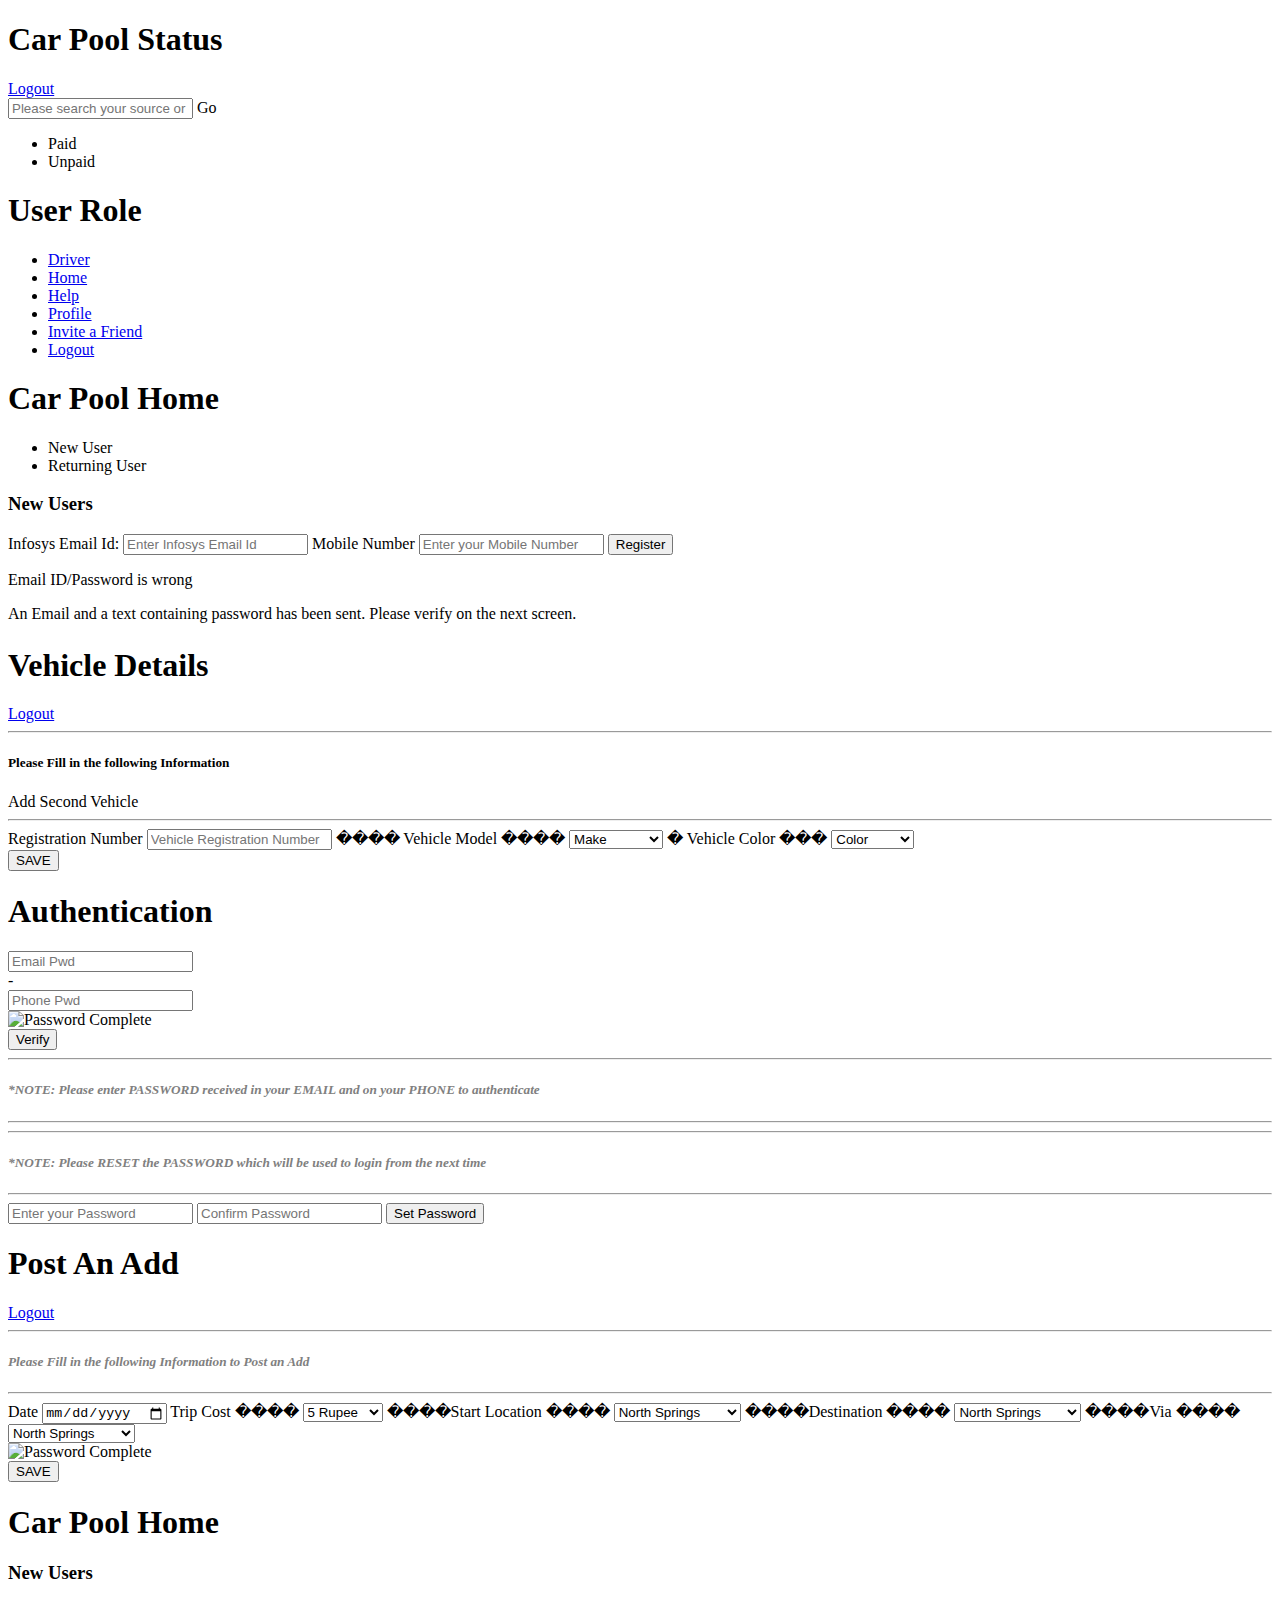
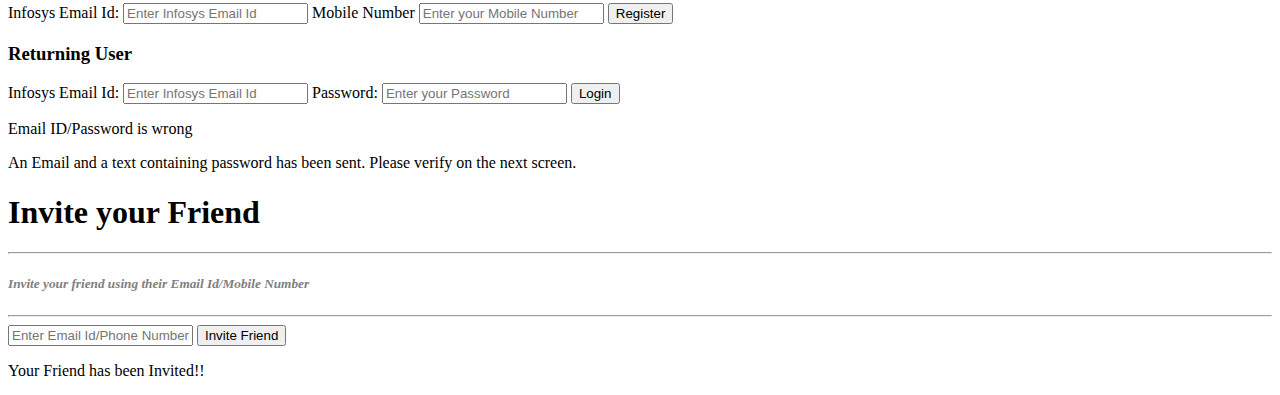
==== CarPool/WebContent/Index.html @ eadbebe2 "Re commit from ashwani" ====
<!DOCTYPE html >
<html lang="en">
	
	<head>
		<title>Car Pool</title>
		
		<link rel="shortcut icon" href="./images/images.ico" type="image/ico" />
		
		<meta name="viewport" content="width=device-width, initial-scale=1">
		 
		<link rel="stylesheet" type="text/css" href="libraries/smoothness/jquery-ui.css" />
		<link rel="stylesheet" href="libraries/jquery.mobile-1.3.2.css" />
		<link rel="stylesheet" href="css/home.css">
		<link rel="stylesheet" href="css/vehicleRegistration.css">
		<link rel="stylesheet" href="css/common.css">
		
		<script type="text/javascript" src="libraries/jquery-1.10.2.js"></script>
		<script type="text/javascript" src="libraries/jquery-ui.js"></script>
		<script type="text/javascript" src="libraries/jquery.mobile-1.3.2.js"></script>
		<script type="text/javascript" src="libraries/jquery.blockUI.js"></script>
		<script type="text/javascript" src="js/home.js"></script>
		<script type="text/javascript" src="js/authentication.js"></script>
		<script type="text/javascript" src="js/register.js"></script>
		<script type="text/javascript" src="js/vehicleRegistration.js"></script>
	</head>

<body>

	<div data-role="page" id="home-page" data-theme="d" style="min-height: 245px;">
		
		<div class="loader"></div>
		
		<!-- header -->
		<div data-role="header" data-theme="b" class="ui-header ui-bar-b" role="banner">
			<a href="#left-panel" data-theme="d" data-icon="arrow-r" data-iconpos="notext" data-shadow="false" data-iconshadow="false"></a>
			<h1>Car Pool Status</h1>
			<a href="#home-page-register" data-icon="check">Logout</a>
		</div>
	
		<!-- content -->
		<div data-role="content" class="ui-content" role="main">
		
			<input type="text" name="name" id="basic" class="search-box" value="" data-mini="true" placeholder="Please search your source or designation"/>
			<a class="go-btn">Go</a>
			
			<div data-role="navbar" id="home-page-tap">
			<ul>
				<li><a class="ui-btn-active ui-state-persist" id="paid-tap">Paid</a></li>
				<li><a id="unpaid-tap">Unpaid</a></li>
			</ul>
			</div>
			
			<div class="parent-list">
			
			</div>
			
			
			
			
		</div>

		<!-- left panel -->	
		<div data-role="panel" id="left-panel" data-theme="b">
		
			<div data-role="header" data-theme="b" class="ui-header ui-bar-b" role="banner">
				<h1>User Role</h1>
			</div>
			
			<ul data-role="listview">
				<li><a href="#vehicle-details-page">Driver</a></li>
				<li><a href="#home-page">Home</a></li>
				<li><a href="#">Help</a></li>
				<li><a href="#">Profile</a></li>
				<li><a href="#invite-friend-page">Invite a Friend</a></li>
				<li><a href="#" class="logout">Logout</a></li>
			</ul>
		
		</div>
	
	</div>
	
	<div data-role="page" id="home-page-register" data-theme="d" style="min-height: 245px;">
		
		<!-- header -->
		<div data-role="header" data-theme="b" class="ui-header ui-bar-b" role="banner">
			<h1>Car Pool Home</h1>
		</div>
	
		<!-- content -->
		<div data-role="content" class="ui-content" role="main">
		
		
		<div data-role="navbar" id="home-page-tap">
			<ul>
				<li><a class="ui-btn-active ui-state-persist" id="new-user-tap">New User</a></li>
				<li><a id="old-user-tap">Returning User</a></li>
			</ul>
		</div>
		
		<div class="form-border new-user">
			<!-------- New Customer ---------->
			<h3>New Users</h3>
			<label for="email">Infosys Email Id:</label>
   			 <input type="text" name="name" id="email" value="" placeholder="Enter Infosys Email Id" />
   			<label for="mobileNumber">Mobile Number</label>
    		<input type="text" name="name" id="mobileNumber" value=""  placeholder="Enter your Mobile Number"/>
    		 <input value="Register" type="submit" id="register">
		</div>
			<!-- <div class="form-divider-line"></div> -->
			
			<!-------- Returning Customer ---------->
			<div class="form-border returning-user" style="display:none">
				<h3>Returning User</h3>
				<label for="email">Infosys Email Id:</label>
	   			<input type="text" name="name" id="existing-email" value="" placeholder="Enter Infosys Email Id" />
	   			<label for="basic">Password:</label>
	    		<input type="password" name="name" id="password" value=""  placeholder="Enter your Password"/>
	    		 <input value="Login" type="submit" id="submitPassword">
    		 </div>
    		 <!-- Dialog -->
			<div data-role="popup" id="errorPopup">
				<p>Email ID/Password is wrong</p>
			</div>
			
			 <!-- Dialog -->
			<div data-role="popup" id="successPopup">
				<p>An Email and a text containing password has been sent. Please verify on the next screen.</p>
			</div>
			

		</div>
		
	
	</div>
	
	
	<div data-role="page" data-theme="d" class="vehicle-details-page" id="vehicle-details-page">

		<div class="ui-header ui-bar-b" data-theme="b" data-role="header">
		<a href="#left-panel" data-theme="d" data-icon="arrow-r" data-iconpos="notext" data-shadow="false" data-iconshadow="false"></a>
			<h1>Vehicle Details</h1>
			<a href="#home-page-register" data-icon="check" class="ui-btn-right">Logout</a>
		</div>
		<!-- /header -->

		<div data-role="content">

			<div class="last-body">
				<hr>
				<h5 class="vehicle-heading">Please Fill in the following Information</h5>
				<a class="add-vehicle">Add Second Vehicle</a>
				<hr>
			</div>

			<form class="ui-authenticate-form" action="javascript:alert( 'success!' );">

	<div class="parent-driver">
			<div class="form-child-1">
				<label for="select-custom-20" class="bold">Registration Number</label> 
				<input type="text" name="registration-number" placeholder="Vehicle Registration Number" class="registration-number" /> ����


				
				<label for="select-custom-20" class="bold label-margin">Vehicle Model</label> ����
				 
				<select name="vehile-model" class="vehile-model" id="select-custom-20" data-native-menu="false"> ��������
					<option value="Make" selected="selected">Make</option>
					<option value="Acura" oid="2">Acura</option>
					<option value="BMW" oid="5">BMW</option>
					<option value="Buick" oid="7">Buick</option>
					<option value="Chevrolet" oid="9">Chevrolet</option>
					<option value="Chrysler" oid="10">Chrysler</option>
					<option value="Dodge" oid="13">Dodge</option>
					<option value="FIAT" oid="430">FIAT</option>
					<option value="Ford" oid="15">Ford</option>
					<option value="GMC" oid="16">GMC</option>
					<option value="Honda" oid="18">Honda</option>
					<option value="Hyundai" oid="20">Hyundai</option>
					<option value="Kia" oid="25">Kia</option>
					<option value="Lincoln" oid="28">Lincoln</option>
					<option value="Mazda" oid="30">Mazda</option>
					<option value="Mitsubishi" oid="34">Mitsubishi</option>
					<option value="Nissan" oid="35">Nissan</option>
					<option value="Scion" oid="45">Scion</option>
					<option value="Subaru" oid="47">Subaru</option>
					<option value="Toyota" oid="49">Toyota</option>
					<option value="Volkswagen" oid="50">Volkswagen</option>
				</select>


				�
			<label for="select-custom-21" class="bold label-margin">Vehicle Color</label>
				 ���
			 <select name="select-custom-21" class="vehicle-color" id="select-custom-21" data-native-menu="false" disable>
					<option value="Color">Color</option> ����������
					<option value="Red">Red</option> ��������
					<option value="Black">Black</option>
					<option value="Blue">Blue</option>
					<option value="Grey">Grey</option>
					<option value="Green">Green</option>
					<option value="Yellow">Yellow</option>
					<option value="White">White</option>
					<option value="Cream">Cream</option>
					<option value="Orange">Orange</option>
					<option value="Brown">Brown</option>
					<option value="Pink">Pink</option>
					<option value="light blue">Light Blue</option>
					<option value="Golden">Golden</option>
					<option value="Meheroon">Meheroon</option>
					<option value="Others">Others</option> ����
			</select>

			<div class="save-form">
				<button type="submit" data-theme="b" name="sace" value="submit-value" class="save-form">SAVE</button>
			</div>
		</div>
		
		</div>
				
			</form>

		</div>
		<!-- /content -->
	</div>
	
	<div data-role="page" data-theme="d" class="authentication-page" id="authentication-page">

	<div class="ui-header ui-bar-b" data-theme="b" data-role="header">
		<h1>Authentication</h1>
	</div><!-- /header -->

<div data-role="content">	
<form class="ui-authenticate-form" action="javascript:alert( 'success!' );">
<div class="message-log"></div>
 <div class="ui-grid-a">
  <div class="ui-block-a">
   <input type="password" onkeyup="showImage()" maxlength="6" placeholder="Email Pwd" name="emailpwd" class="emailpwd"/>
  </div>
  <div class="ui-block-b">-</div>
  <div class="ui-block-c">
   <input type="password" onkeyup="showImage()" maxlength="4" placeholder="Phone Pwd" name="phonepwd" class="phonepwd"/>
  </div>
  <div class="ui-block-d">
  <img src="./images/GreenTick.png"  alt="Password Complete" style="width:15px;height:15px">
  </div>
 </div>
 <div class="submit-verify">
 <button type="submit" style="align:center" data-theme="b" name="submit" value="submit-value" class="verifypwd" >Verify</button>
 </div>
</form>
<div class="middle-body">
<hr>
<h5 style="color: grey; font-style: italic">*NOTE: Please enter PASSWORD received in your EMAIL and on your PHONE to authenticate</h5>
<hr>
</div>
<div class="last-body">
<hr>
<h5 style="color: grey; font-style: italic">*NOTE: Please RESET the PASSWORD which will be used to login from the next time</h5>
<hr>
</div>
<form class="ui-post-authenticate-form" onsubmit="insertUser();" method="post" action="Index.jsp">
	<div class="message-log2"></div>
	<input type="password" class="post-authentication1" placeholder="Enter your Password">
	<input type="password" class="post-authentication2" placeholder="Confirm Password">
    <button type="submit" style="align:center" data-theme="b" class="set-password">Set Password</button>
</form>

 </div><!-- /content -->
 </div><!-- /page -->
 
 <div data-role="page" data-theme="d" class="post-add-page" id="post-add-page">

		<div class="ui-header ui-bar-b" data-theme="b" data-role="header">
		<a href="#left-panel" data-theme="d" data-icon="arrow-r" data-iconpos="notext" data-shadow="false" data-iconshadow="false"></a>
			<h1>Post An Add</h1>
			<a href="#home-page-register" data-icon="check" class="ui-btn-right">Logout</a>
		</div>
		<!-- /header -->

		<div data-role="content">

			<div class="last-body">
				<hr>
				<h5 style="color: grey; font-style: italic">Please Fill in the
					following Information to Post an Add</h5>
				<hr>
			</div>

			<form class="ui-authenticate-form"
				action="javascript:alert( 'success!' );">

				<label for="date">Date</label>
				<input type="date" name="date" id="date" value=""  placeholder="Select a Date"/>

				
					<label for="trip-cost">Trip Cost</label> ����
					<select name="trip-cost" class="trip-cost" id="select-custom-20"
						data-native-menu="false"> ��������
					<option value="5">5 Rupee</option>
					<option value="10">10 Rupee</option>
					<option value="15">15 Rupee</option>
					<option value="20">20 Rupee</option>
					<option value="25">25 Rupee</option>
					<option value="30">30 Rupee</option>
					<option value="35">35 Rupee</option>
					<option value="45">45 Rupee</option>
					<option value="50">50 Rupee</option>
					<option value="55">55 Rupee</option>
					<option value="60">60 Rupee</option>
					<option value="Others">Others</option>
					</select>
		
		
	
					����<label for="start-location">Start Location</label> ����
					<select name="start-location" class="start-location" id="select-custom-20"
						data-native-menu="false">
					<option>North Springs</option>	 ��������
					<option>Sandy Springs</option>
					<option>Dunwoody</option>
					<option>Medical Center</option>
					<option>Buckhead</option>
					<option>Lindberg Center</option>
					<option>Lenox</option>
					<option>Brookhaven</option>
					<option>Chamblee</option>
					<option>Doravelle</option>
					<option>Art Center</option>
					<option>Midtown</option>
					<option>North Avenue</option>
					<option>Civic Center</option>
					<option>Peachtree Center</option>
					<option>Five Points</option>
					<option>Garneet</option>
					<option>Airport</option>
					<option>Oakland</option>
					<option>East Point</option>
					<option>College Park</option>
					<option>West Lake</option>
					<option>Downtown</option>
					<option>Decatur</option>
					<option>Avandale</option>
					<option>Indian Creek</option>
					<option>Bank Head</option>
					<option>King Memorial</option>
					<option value="Others">Others</option>
					</select>
	
		
		
					����<label for="destination">Destination</label> ����
					<select name="destination" class="destination" id="select-custom-20"
						data-native-menu="false">
					<option>North Springs</option>	 ��������
					<option>Sandy Springs</option>
					<option>Dunwoody</option>
					<option>Medical Center</option>
					<option>Buckhead</option>
					<option>Lindberg Center</option>
					<option>Lenox</option>
					<option>Brookhaven</option>
					<option>Chamblee</option>
					<option>Doravelle</option>
					<option>Art Center</option>
					<option>Midtown</option>
					<option>North Avenue</option>
					<option>Civic Center</option>
					<option>Peachtree Center</option>
					<option>Five Points</option>
					<option>Garneet</option>
					<option>Airport</option>
					<option>Oakland</option>
					<option>East Point</option>
					<option>College Park</option>
					<option>West Lake</option>
					<option>Downtown</option>
					<option>Decatur</option>
					<option>Avandale</option>
					<option>Indian Creek</option>
					<option>Bank Head</option>
					<option>King Memorial</option>
					<option value="Others">Others</option>
					</select>
		
		
		
					����<label for="via">Via</label> ����
					<select name="via" class="via" id="select-custom-20"
						data-native-menu="false">
					<option>North Springs</option>	 ��������
					<option>Sandy Springs</option>
					<option>Dunwoody</option>
					<option>Medical Center</option>
					<option>Buckhead</option>
					<option>Lindberg Center</option>
					<option>Lenox</option>
					<option>Brookhaven</option>
					<option>Chamblee</option>
					<option>Doravelle</option>
					<option>Art Center</option>
					<option>Midtown</option>
					<option>North Avenue</option>
					<option>Civic Center</option>
					<option>Peachtree Center</option>
					<option>Five Points</option>
					<option>Garneet</option>
					<option>Airport</option>
					<option>Oakland</option>
					<option>East Point</option>
					<option>College Park</option>
					<option>West Lake</option>
					<option>Downtown</option>
					<option>Decatur</option>
					<option>Avandale</option>
					<option>Indian Creek</option>
					<option>Bank Head</option>
					<option>King Memorial</option>
					<option value="Others">Others</option>
					</select>
		
		

		<div class="ui-block-d">
			<img src="./images/GreenTick.png" alt="Password Complete"
				style="width: 15px; height: 15px">
		</div>

		<div class="save-form">
			<button type="submit" style="align: center" data-theme="b"
				name="sace" value="submit-value" class="save-form">SAVE</button>
		</div>
		</form>




	</div>
	<!-- /content -->
	</div>
	
	
	<div data-role="page" id="page-register" data-theme="d" style="min-height: 245px;">
		
		<!-- header -->
		<div data-role="header" data-theme="b" class="ui-header ui-bar-b" role="banner">
			<h1>Car Pool Home</h1>
		</div>
	
		<!-- content -->
		<div data-role="content" class="ui-content" role="main">
		
		<div class="form-border">
			<!-------- New Customer ---------->
			<h3>New Users</h3>
			<label for="email">Infosys Email Id:</label>
   			 <input type="text" name="name" id="email" value="" placeholder="Enter Infosys Email Id" />
   			<label for="mobileNumber">Mobile Number</label>
    		<input type="text" name="name" id="mobileNumber" value=""  placeholder="Enter your Mobile Number"/>
    		 <input value="Register" type="submit" id="register">
		</div>
			<!-- <div class="form-divider-line"></div> -->
			
			<!-------- Returning Customer ---------->
			<div class="form-border">
				<h3>Returning User</h3>
				<label for="email">Infosys Email Id:</label>
	   			<input type="text" name="name" id="existing-email" value="" placeholder="Enter Infosys Email Id" />
	   			<label for="basic">Password:</label>
	    		<input type="password" name="name" id="password" value=""  placeholder="Enter your Password"/>
	    		 <input value="Login" type="submit" id="submitPassword">
    		 </div>
    		 <!-- Dialog -->
			<div data-role="popup" id="errorPopup">
				<p>Email ID/Password is wrong</p>
			</div>
			
			 <!-- Dialog -->
			<div data-role="popup" id="successPopup">
				<p>An Email and a text containing password has been sent. Please verify on the next screen.</p>
			</div>
			

		</div>
		
	
	</div>


<!-- invite a friend page -->
	
	<div data-role="page" class="invite-friend-page" id="invite-friend-page">

	<div class="ui-header ui-bar-b" data-theme="b" data-role="header">
		<h1>Invite your Friend</h1>
	</div><!-- /header -->

<div data-role="content">	
<div class="middle-body">
<hr>
<h5 style="color: grey; font-style: italic">Invite your friend using their Email Id/Mobile Number</h5>
<hr>
</div>
<div class="ui-authenticate-form" >
<input type="text" placeholder="Enter Email Id/Phone Number to Invite" name="invite" class="invite"/>
<button type="submit" style="align:center" data-theme="b" name="submit" value="submit-value" class="invite-friend" >Invite Friend</button>
</div>
<div data-role="popup" id="successPopup">
				<p>Your Friend has been Invited!!</p>
</div>
</div>
</div>

<div id="loadingdemo" align="center"
		style="z-index: 10012; font-size: 24px; width: 100%; color: white; height: 100%; background-image: url('images/blank.gif'); top: 0; left: 0; position: fixed; vertical-align: middle; display: none; bottom: 0px;"
		>
		<div class="" style="height: 100px; width: 200px;">
			<label id="loadingText">Loading...</label> 
			<img id="loadingImage"
				alt="" src="images/ajax-loader.gif" align="middle">
		</div>
	</div>
	
</body>
</html>
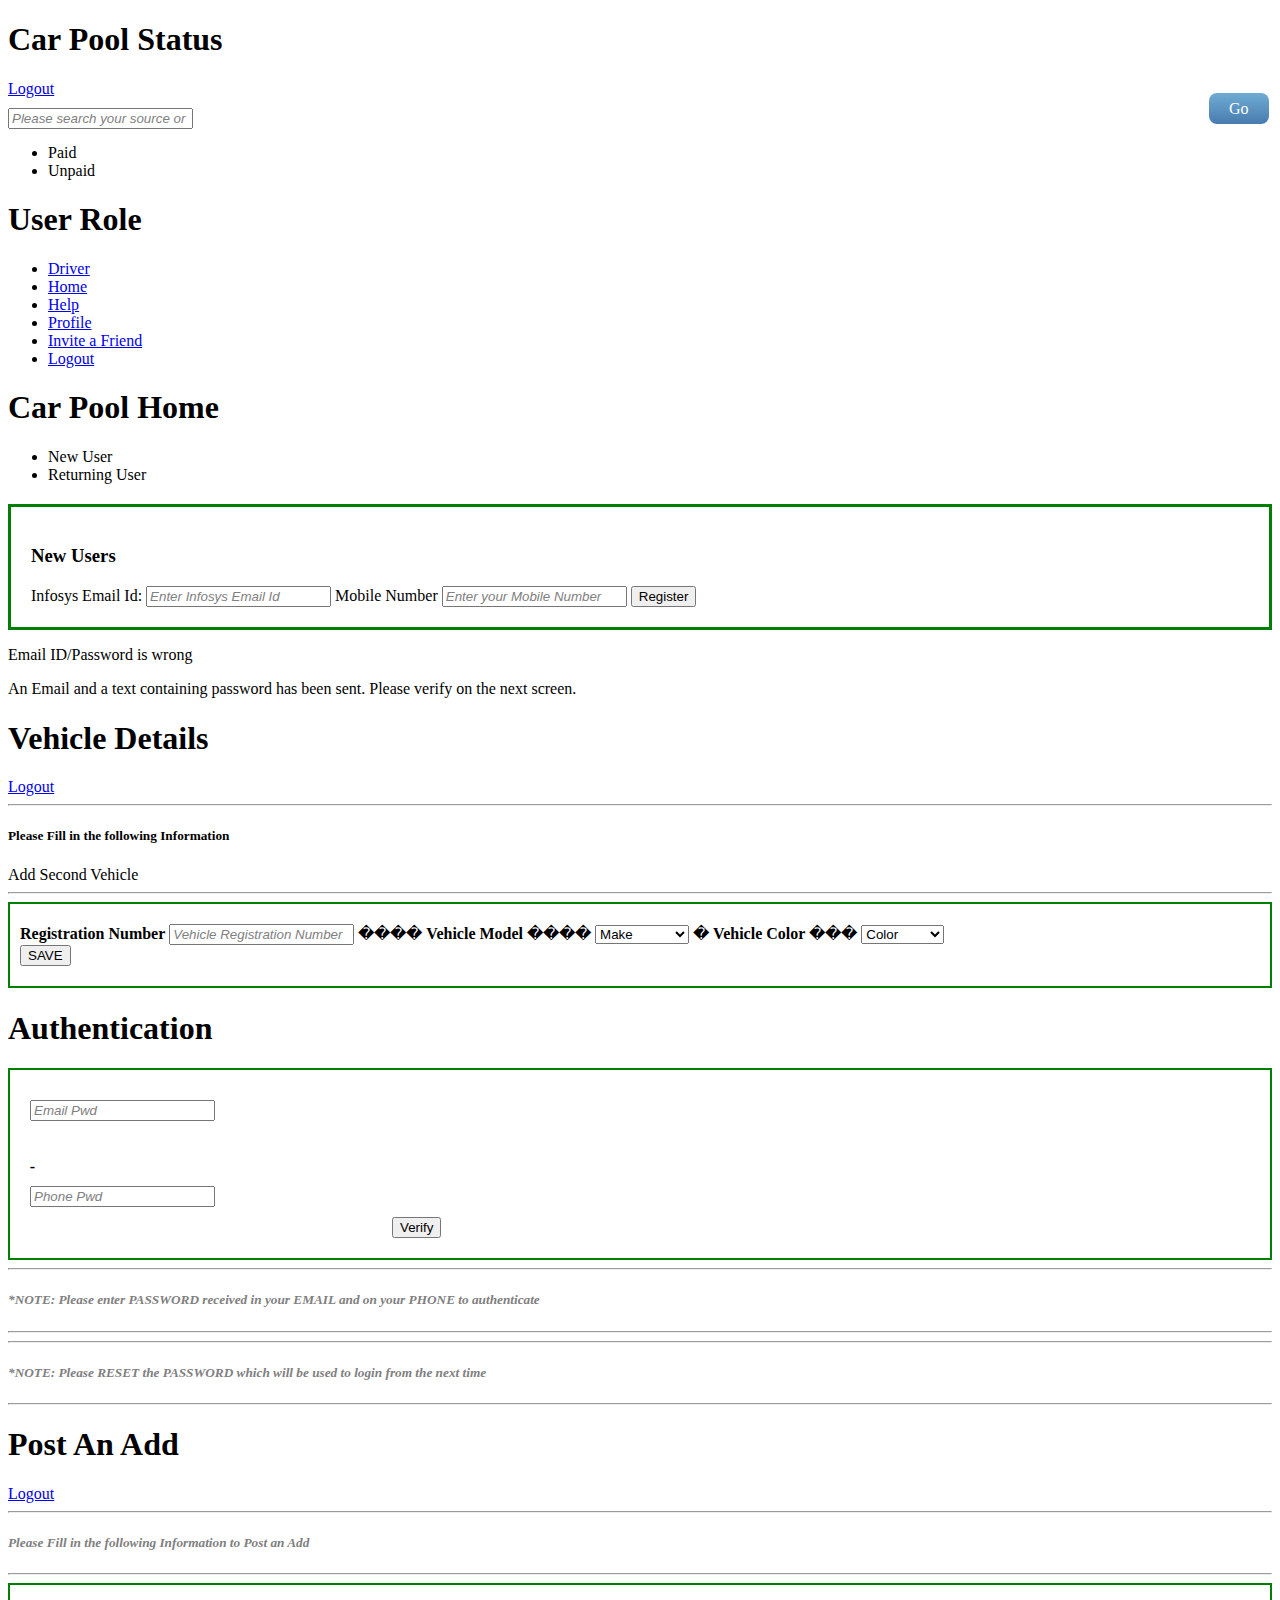
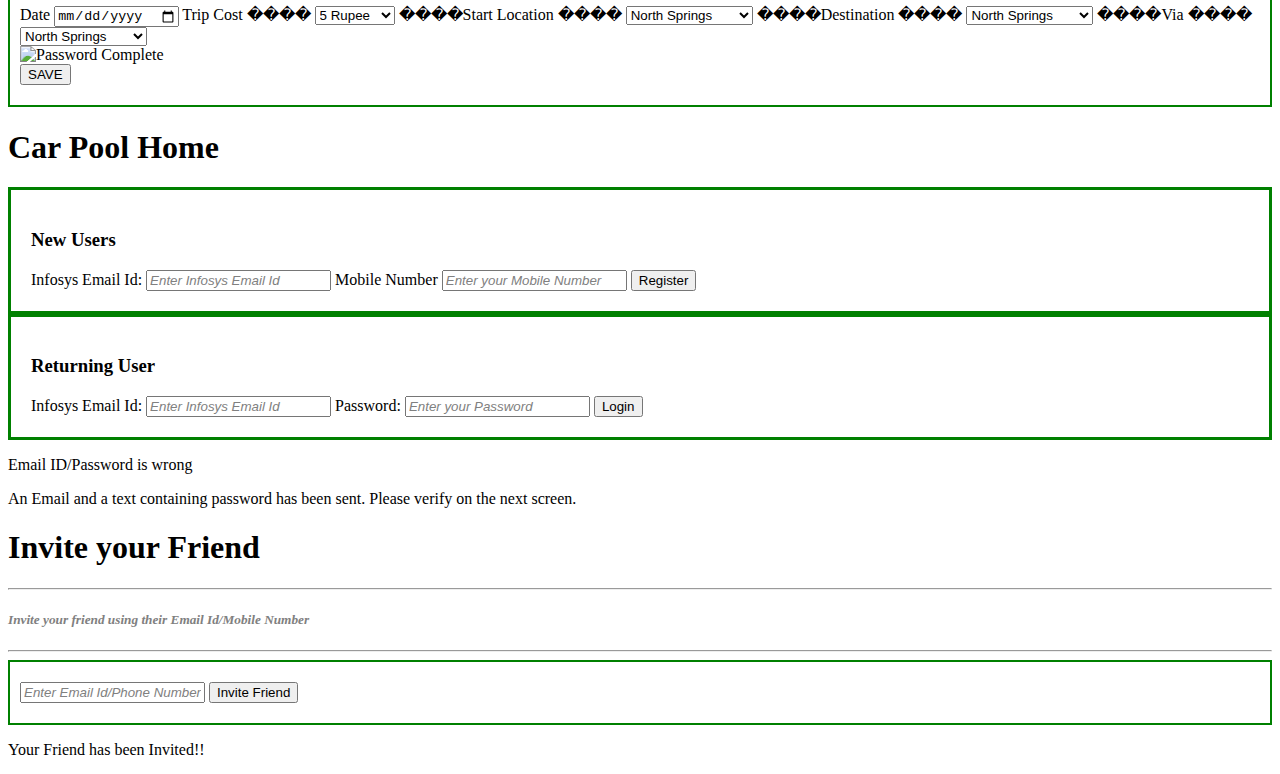
==== commit fccaaf06: "tukki changes" ====
--- a/CarPool/WebContent/Index.html
+++ b/CarPool/WebContent/Index.html
@@ -233,14 +233,14 @@
 <form class="ui-authenticate-form" action="javascript:alert( 'success!' );">
 <div class="message-log"></div>
  <div class="ui-grid-a">
-  <div class="ui-block-a">
+  <div class="ui-block-a" id="block-a">
    <input type="password" onkeyup="showImage()" maxlength="6" placeholder="Email Pwd" name="emailpwd" class="emailpwd"/>
   </div>
-  <div class="ui-block-b">-</div>
-  <div class="ui-block-c">
+  <div class="ui-block-b" id="block-b">-</div>
+  <div class="ui-block-c" id="block-c">
    <input type="password" onkeyup="showImage()" maxlength="4" placeholder="Phone Pwd" name="phonepwd" class="phonepwd"/>
   </div>
-  <div class="ui-block-d">
+  <div class="ui-block-d" id="block-d">
   <img src="./images/GreenTick.png"  alt="Password Complete" style="width:15px;height:15px">
   </div>
  </div>
@@ -253,12 +253,12 @@
 <h5 style="color: grey; font-style: italic">*NOTE: Please enter PASSWORD received in your EMAIL and on your PHONE to authenticate</h5>
 <hr>
 </div>
-<div class="last-body">
+<div class="last-body" id="last-body2">
 <hr>
 <h5 style="color: grey; font-style: italic">*NOTE: Please RESET the PASSWORD which will be used to login from the next time</h5>
 <hr>
 </div>
-<form class="ui-post-authenticate-form" onsubmit="insertUser();" method="post" action="Index.jsp">
+<form class="ui-post-authenticate-form" onsubmit="insertUser();" method="post" action="Index.html#home-page">
 	<div class="message-log2"></div>
 	<input type="password" class="post-authentication1" placeholder="Enter your Password">
 	<input type="password" class="post-authentication2" placeholder="Confirm Password">
--- a/CarPool/WebContent/css/home.css
+++ b/CarPool/WebContent/css/home.css
@@ -0,0 +1,400 @@
+/* disable shadows for better android performance */
+.ui-body-a,
+.ui-bar-a,
+.ui-btn-up-a,
+.ui-btn-hover-a,
+.ui-btn-down-a,
+
+.ui-body-b,
+.ui-bar-b,
+.ui-btn-up-b,
+.ui-btn-hover-b,
+.ui-btn-down-b,
+
+.ui-body-c,
+.ui-bar-c,
+.ui-btn-up-c,
+.ui-btn-hover-c,
+.ui-btn-down-c,
+
+.ui-body-d,
+.ui-bar-d,
+.ui-btn-up-d,
+.ui-btn-hover-d,
+.ui-btn-down-d,
+
+.ui-body-e,
+.ui-bar-e,
+.ui-btn-up-e,
+.ui-btn-hover-e,
+.ui-btn-down-e,
+
+.ui-shadow-inset,
+.ui-icon-shadow,
+.ui-focus,
+.ui-overlay-shadow,
+.ui-shadow,
+.ui-btn-active {
+    text-shadow: none !important;
+    box-shadow: none !important;
+    -moz-box-shadow: none !important;
+    -webkit-box-shadow: none !important;
+}
+.ui-btn-inner{
+	border-top:0px;
+}
+.ui-btn-up-c,.ui-btn-down-c,.ui-btn-hover-c{
+	background:white;
+	background-image:(webkit-linear-gradient:none);
+}
+
+/* Swipe works with mouse as well but often causes text selection. */
+#home-page * {
+	-webkit-user-select: none;
+	-moz-user-select: none;
+	-ms-user-select: none;
+	-o-user-select: none;
+	user-select: none;
+}
+
+/* Arrow only buttons in the header. */
+
+.main-section {
+	padding-top: 30%
+}
+
+.submit-verify {
+	padding-left: 30%;
+	width: 40% !important;
+}
+
+.ui-post-authenticate-form {
+	display: none;
+}
+
+::-webkit-input-placeholder {
+	color: grey;
+	font-style: italic;
+}
+.font-family-list{
+	font-weight: normal;
+	font-size: 14px;
+	height: 60px;
+}
+.list-block:nth-child(1){
+	width: 80%;
+}
+.list-block:nth-child(2){
+	width: 9%;
+}
+.list-block:nth-child(3){
+	width: 9%;
+}
+.charity{
+	background-image: url("../images/donate.gif");
+  	height: 60px;
+  	background-repeat: no-repeat;
+  	background-size:56%;
+}
+.list-block{
+	display: inline-block;
+}
+
+.bold{
+	font-weight: bold !important;
+}
+--------------------
+/* Swipe works with mouse as well but often causes text selection. */
+#home-page * {
+	-webkit-user-select: none;
+	-moz-user-select: none;
+	-ms-user-select: none;
+	-o-user-select: none;
+	user-select: none;
+}
+
+/* Arrow only buttons in the header. */
+#home-page .ui-header .ui-btn {
+	background: none;
+	border: none;
+	top: 9px;
+}
+
+#home-page .ui-header .ui-btn-inner {
+	border: none;
+}
+
+.ui-panel-inner {
+	padding: 0px;
+}
+
+#left-panel ul {
+	margin: 0px;
+}
+
+.ui-authenticate-form,.ui-post-authenticate-form {
+	border: 2px solid green;
+	padding: 20px 10px 20px 10px;
+}
+
+
+#authentication-page .ui-block-a {
+	width: 50% !important;
+	padding: 10px ! important;
+}
+
+#authentication-page .ui-block-b {
+	padding-top: 27px !important;
+	width: 2% !important;
+	font-weight: bold;
+	text-align: center;
+}
+
+#authentication-page  .ui-block-c {
+	padding: 10px !important;
+	width: 40% !important;
+}
+
+#authentication-page  .ui-block-d {
+	display: none;
+	width: 8% !important;
+	padding-top: 25px !important;
+ 	padding-left: 10px;
+}
+
+.submit-verify {
+	padding-left: 30%;
+	width: 40% !important;
+}
+
+.ui-post-authenticate-form {
+	display: none;
+}
+
+::-webkit-input-placeholder {
+	color: grey;
+	font-style: italic;
+}
+.font-family-list {
+	font-weight: normal;
+	font-size: 14px;
+	height: 60px;
+}
+
+.list-block:nth-child(1) {
+	width: 80%;
+}
+
+.list-block:nth-child(2) {
+	width: 9%;
+}
+
+.list-block:nth-child(3) {
+	width: 9%;
+}
+
+.list-block {
+	display: inline-block;
+}
+
+.child-99 {
+	width: 99%;
+	border: 1px solid black;
+	padding: 10px;
+	font-size: 20px;
+}
+.child-100 {
+	width: 100%;
+}
+
+.child-50, .child-70, .child-30 {
+	width: 48%;
+	display: inline-block;
+	line-height: 40 px;
+}
+
+a {
+	cursor: pointer;
+}
+
+.line {
+	height: 1px;
+	background: brown;
+	margin-left: -20px
+}
+
+.moredetail-child {
+	height: 108px;
+	display: none;
+	padding: 10px;
+	font-size: 12px;
+}
+
+.moredetail-child .child-50, .moredetail-child .child-70, .moredetail-child .child-30 {
+	min-height: 20px;
+}
+
+.moredetail-child .line {
+	padding: 0px;
+}
+
+.font-12 {
+	font-size: 12px;
+}
+
+.text-align {
+	text-align: center;
+}
+
+.bold {
+	font-weight: bold;
+}
+
+.charity {
+	background-image: url("../images/donate.gif");
+	background-repeat: no-repeat;
+	height: 40px;
+	background-size: 7%;
+	background-position: 50%;
+}
+
+.ratings {
+	
+}
+
+.button {
+	width: 60px;
+	height: 30px;
+	color: blue;
+}
+
+.form-divider-line {
+	height: 25px;
+	width: 100%;
+	background: yellow;
+	border: 2px solid green;
+	margin-top: 35px;
+	margin-bottom: 20px;
+}
+
+.form-border {
+	border: 3px solid green;
+	padding: 20px;
+}
+
+.search-box{
+	margin-top:10px;
+}
+
+.parent-list{
+	margin-top: 20px;
+}
+
+.go-btn{
+  width: 60px;
+  background: linear-gradient( #6facd5, #497bae);
+  display: block;
+  height: 31px;
+  line-height: 31px;
+  text-align: center;
+  color: #ffffff !important;
+  margin-left: 95%;
+  margin-top: -36px;
+  z-index: 10000;
+  border-radius: 8px;
+}
+
+#home-page .ui-input-text{
+	width: 93%;
+}
+
+#home-page-register .ui-input-text{
+	width: 98%;
+}
+
+#home-page-tap{
+	margin-bottom: 20px;
+	margin-top: 20px;
+}
+
+
+#loadingText{
+	font-size: 20px;
+	text-align: center;
+	color: white;
+	left: 40%;
+	top: 40%;
+	position: fixed;
+}	
+/*Loading Glass*/
+#loadingImage{
+	top: 45%;
+	left: 45%;
+	position: fixed;}
+.loadingClass{
+	left: 20%;
+	position: fixed;
+	top: 36%;
+	/* fallback */
+	background-color: #063053;
+	/* chrome 2+, safari 4+; multiple color stops */
+	background-image: -webkit-gradient(linear, left bottom, left top, color-stop(0.32, #063053
+		), color-stop(0.66, #395873), color-stop(0.83, #5c7c99) );
+	/* chrome 10+, safari 5.1+ */
+	background-image: -webkit-linear-gradient(#063053, #395873, #5c7c99);
+	/* firefox; multiple color stops */
+	background-image: -moz-linear-gradient(top, #063053, #395873, #5c7c99);
+	/* ie 6+ */
+	filter: progid:DXImageTransform.Microsoft.gradient(startColorstr='#063053',
+		endColorstr='#395873' );
+	/* ie8 + */
+	-ms-filter:
+		"progid:DXImageTransform.Microsoft.gradient(startColorstr='#063053', endColorstr='#395873')";
+	/* ie10 */
+	background-image: -ms-linear-gradient(#063053, #395873, #5c7c99);
+	/* opera 11.1 */
+	background-image: -o-linear-gradient(#063053, #395873, #5c7c99);
+	/* The "standard" */
+	background-image: linear-gradient(#063053, #395873, #5c7c99);
+	border: 2pt solid white;
+	border-radius: 5px;
+	-moz-border-radius: 5px;
+	-webkit-border-radius: 5px;
+	box-shadow: -5px 15px 15px -5px #888888;
+}
+
+@media screen and (max-width: 720px) {
+	.child-99 {
+		width: 96%;
+	}
+	.child-70 {
+		width: 75%;
+		display: inline-block;
+		line-height: 40px;
+	}
+	.child-30 {
+		width: -1%;
+		display: inline-block;
+		line-height: 40px;
+	}
+	.moredetail-child .child-50, .moredetail-child .child-70, .moredetail-child .child-30 {
+		min-height: 20px;
+	}
+	#home-page .ui-input-text{
+	width: 78%;
+}
+
+
+.go-btn{
+  width: 60px;
+  background: red;
+  display: block;
+  height: 31px;
+  line-height: 31px;
+  text-align: center;
+  margin-left: 84%;
+  margin-top: -36px;
+  z-index: 10000;
+}
+
+}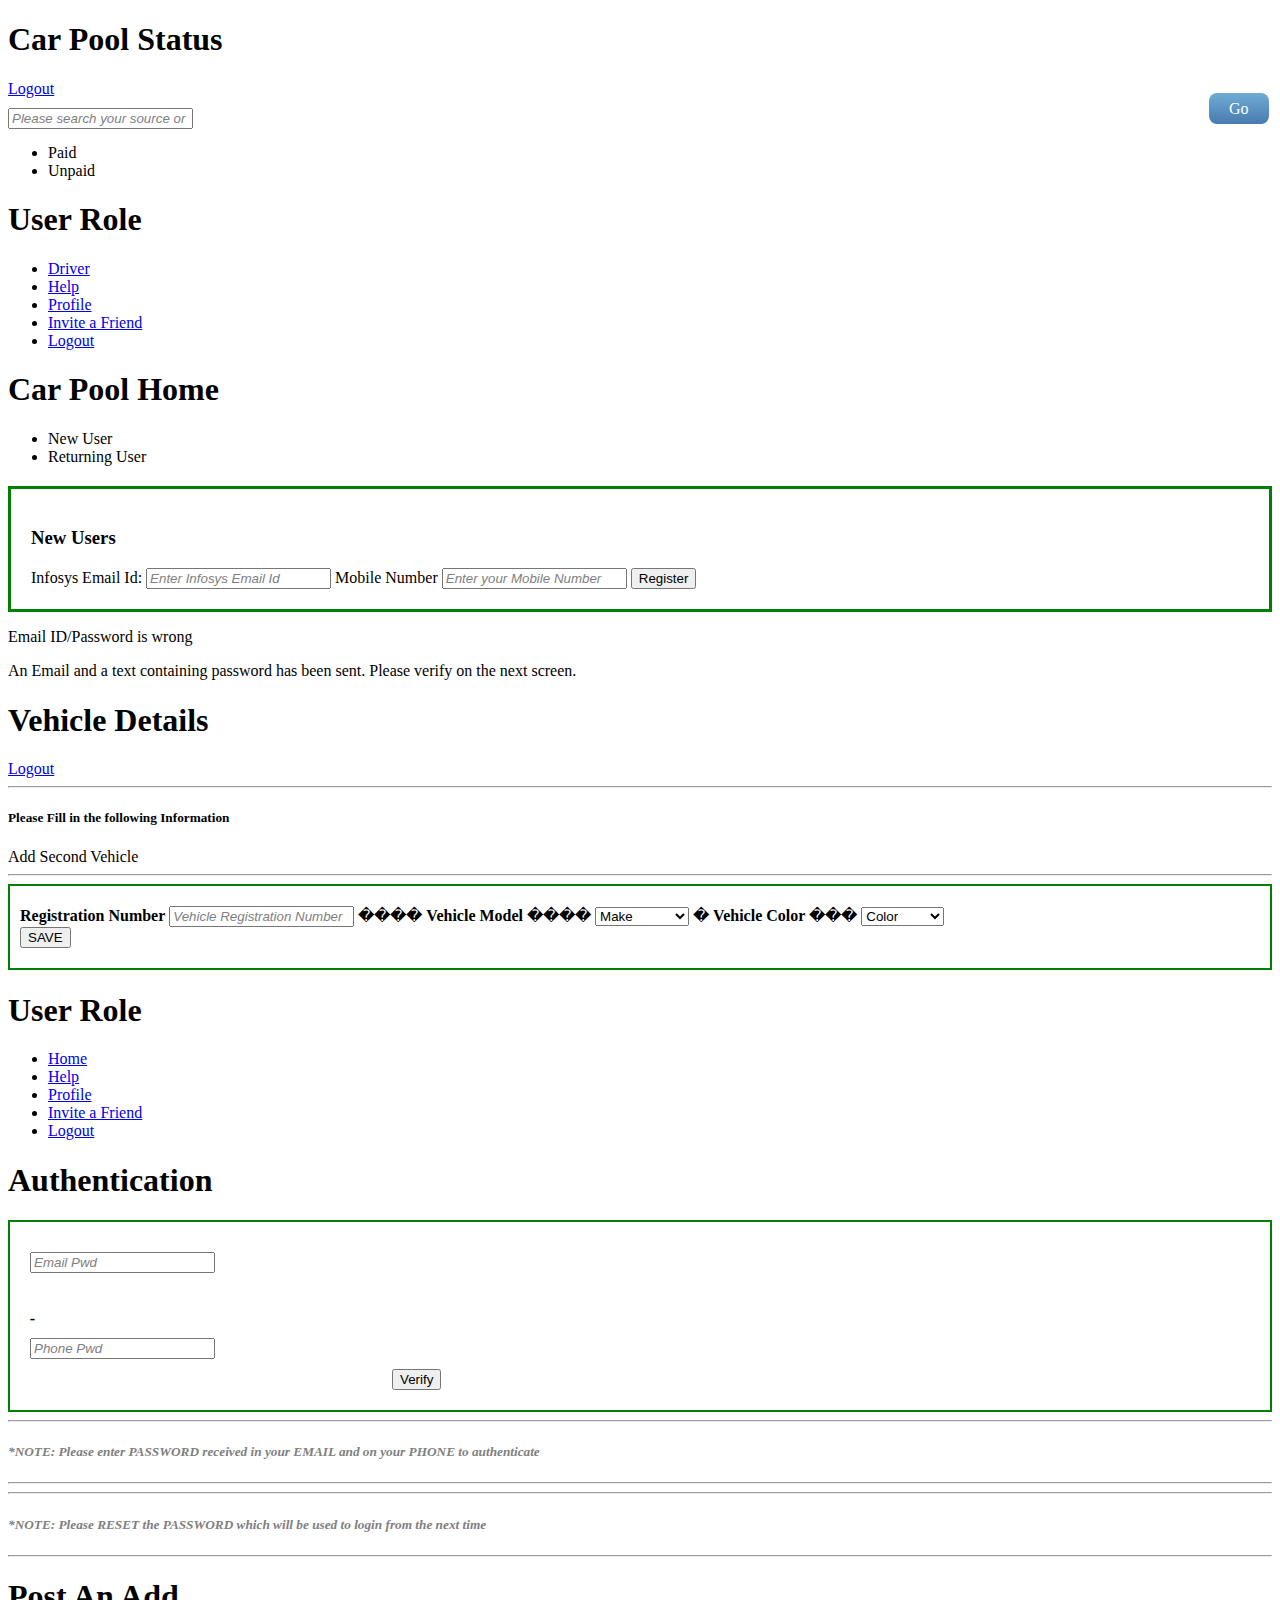
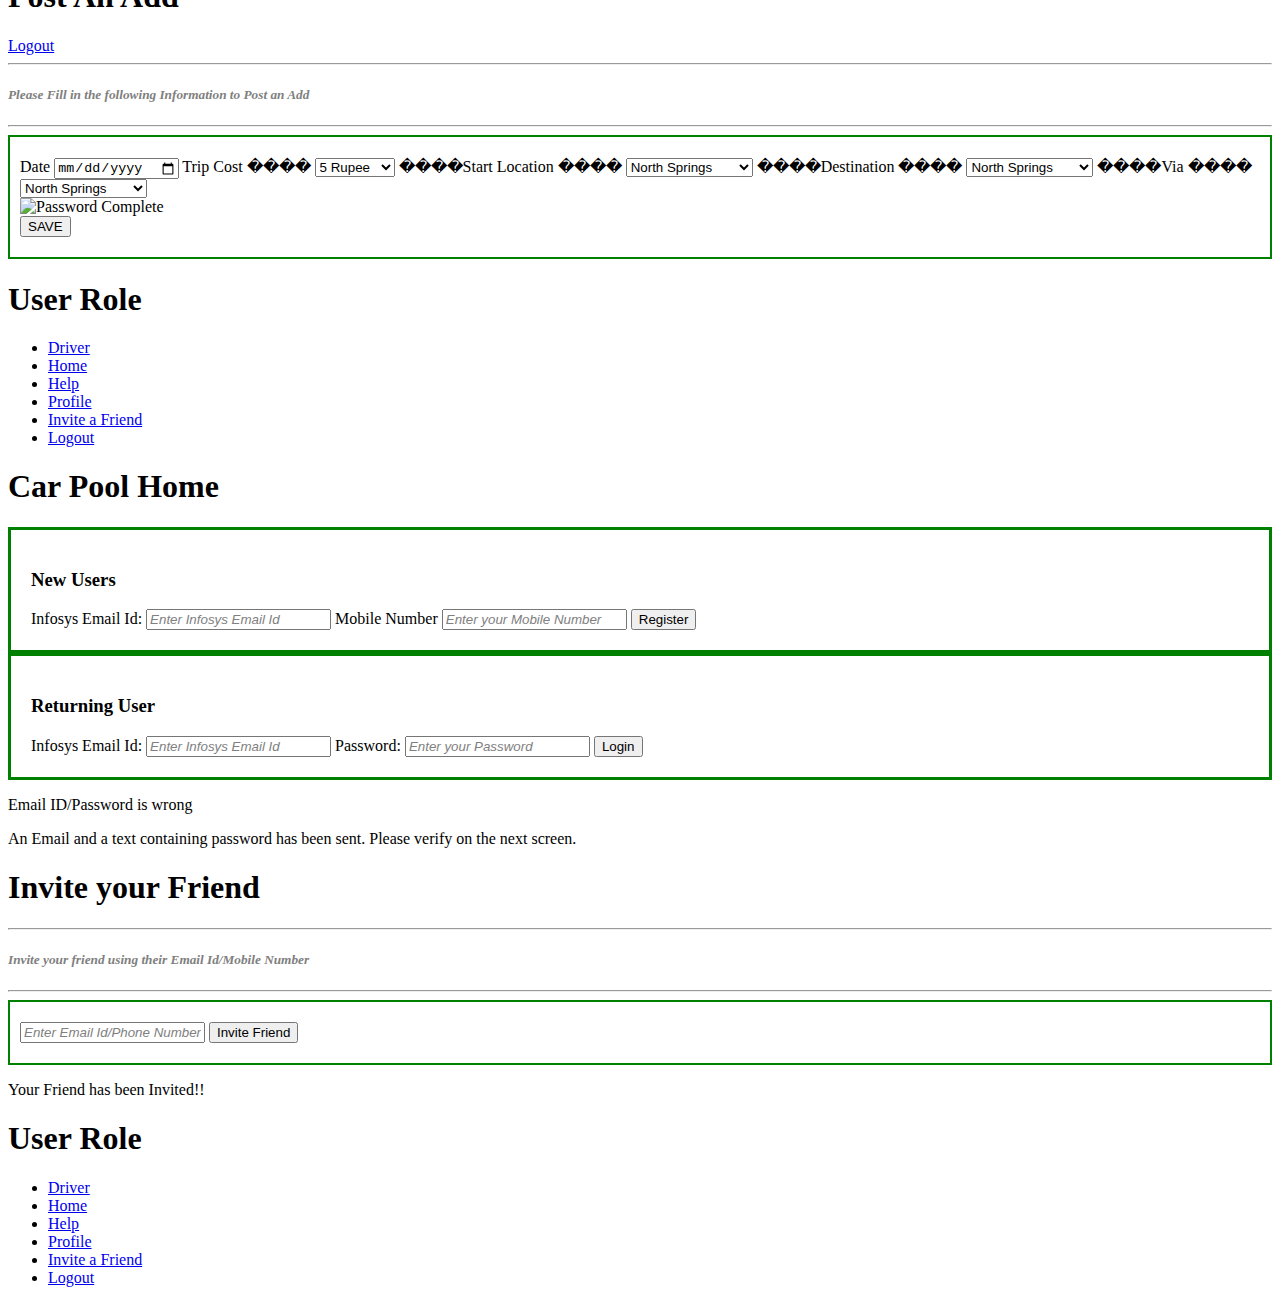
==== commit 16e70cf1: "link and transitions" ====
--- a/CarPool/WebContent/Index.html
+++ b/CarPool/WebContent/Index.html
@@ -68,7 +68,6 @@
 			
 			<ul data-role="listview">
 				<li><a href="#vehicle-details-page">Driver</a></li>
-				<li><a href="#home-page">Home</a></li>
 				<li><a href="#">Help</a></li>
 				<li><a href="#">Profile</a></li>
 				<li><a href="#invite-friend-page">Invite a Friend</a></li>
@@ -220,7 +219,21 @@
 			</form>
 
 		</div>
-		<!-- /content -->
+		<div data-role="panel" id="left-panel" data-theme="b">
+		
+			<div data-role="header" data-theme="b" class="ui-header ui-bar-b" role="banner">
+				<h1>User Role</h1>
+			</div>
+			
+			<ul data-role="listview">
+				<li><a href="#home-page">Home</a></li>
+				<li><a href="#">Help</a></li>
+				<li><a href="#">Profile</a></li>
+				<li><a href="#invite-friend-page">Invite a Friend</a></li>
+				<li><a href="#" class="logout">Logout</a></li>
+			</ul>
+		
+		</div>
 	</div>
 	
 	<div data-role="page" data-theme="d" class="authentication-page" id="authentication-page">
@@ -435,6 +448,22 @@
 
 
 	</div>
+	<div data-role="panel" id="left-panel" data-theme="b">
+		
+			<div data-role="header" data-theme="b" class="ui-header ui-bar-b" role="banner">
+				<h1>User Role</h1>
+			</div>
+			
+			<ul data-role="listview">
+				<li><a href="#vehicle-details-page">Driver</a></li>
+				<li><a href="#home-page">Home</a></li>
+				<li><a href="#">Help</a></li>
+				<li><a href="#">Profile</a></li>
+				<li><a href="#invite-friend-page">Invite a Friend</a></li>
+				<li><a href="#" class="logout">Logout</a></li>
+			</ul>
+		
+		</div>
 	<!-- /content -->
 	</div>
 	
@@ -491,6 +520,7 @@
 	<div data-role="page" class="invite-friend-page" id="invite-friend-page">
 
 	<div class="ui-header ui-bar-b" data-theme="b" data-role="header">
+	<a href="#left-panel" data-theme="d" data-icon="arrow-r" data-iconpos="notext" data-shadow="false" data-iconshadow="false"></a>
 		<h1>Invite your Friend</h1>
 	</div><!-- /header -->
 
@@ -508,6 +538,22 @@
 				<p>Your Friend has been Invited!!</p>
 </div>
 </div>
+<div data-role="panel" id="left-panel" data-theme="b">
+		
+			<div data-role="header" data-theme="b" class="ui-header ui-bar-b" role="banner">
+				<h1>User Role</h1>
+			</div>
+			
+			<ul data-role="listview">
+				<li><a href="#vehicle-details-page">Driver</a></li>
+				<li><a href="#home-page">Home</a></li>
+				<li><a href="#">Help</a></li>
+				<li><a href="#">Profile</a></li>
+				<li><a href="#invite-friend-page">Invite a Friend</a></li>
+				<li><a href="#" class="logout">Logout</a></li>
+			</ul>
+		
+		</div>
 </div>
 
 <div id="loadingdemo" align="center"
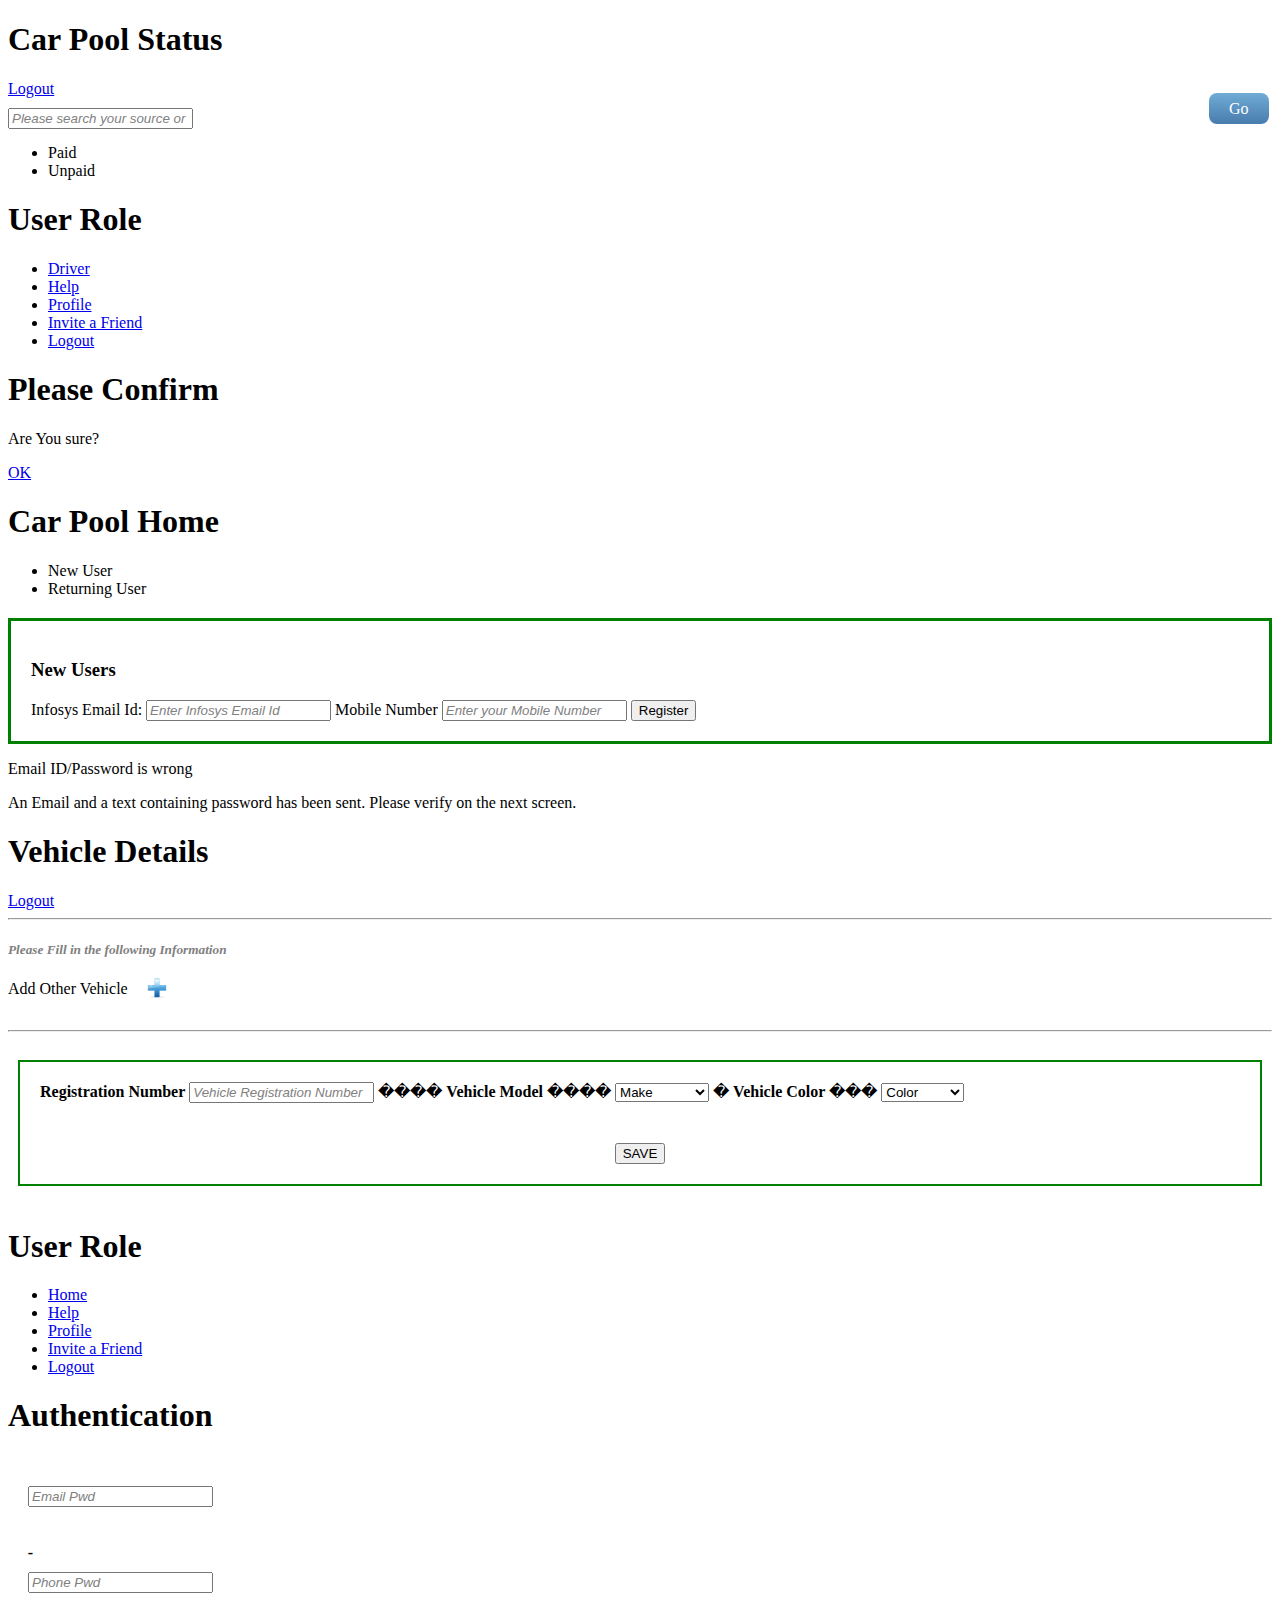
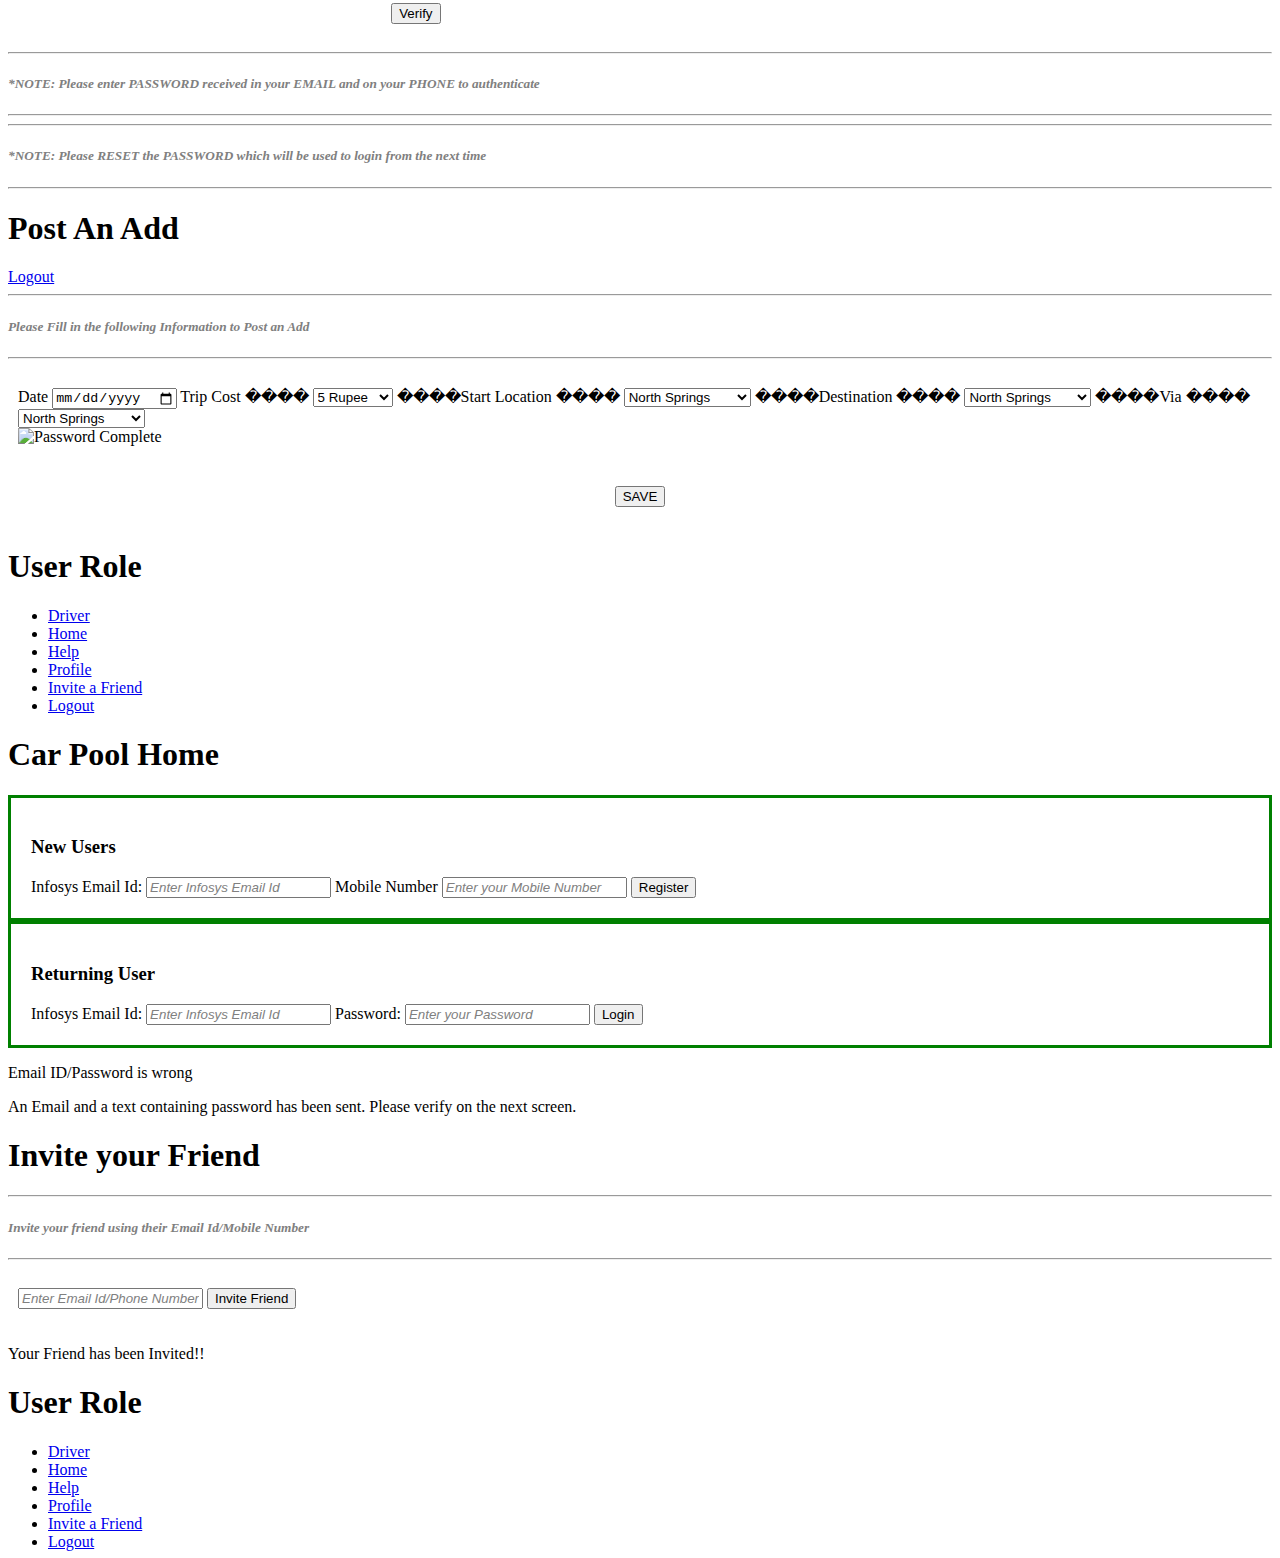
==== commit 049c6023: "prakhar drastic changes" ====
--- a/CarPool/WebContent/Index.html
+++ b/CarPool/WebContent/Index.html
@@ -77,7 +77,20 @@
 		</div>
 	
 	</div>
-	
+
+	<div data-role="page" data-url="book-confirm.html" id="book-confirm">
+		<div data-role="header">
+			<h1>Please Confirm</h1>
+		</div>
+		<div data-role="content">
+			<p>Are You sure?</p>
+			
+			<a href="docs-dialogs.html" data-role="button" data-rel="back" data-theme="b">OK</a>
+		</div>
+
+		
+	</div>
+
 	<div data-role="page" id="home-page-register" data-theme="d" style="min-height: 245px;">
 		
 		<!-- header -->
@@ -147,7 +160,8 @@
 			<div class="last-body">
 				<hr>
 				<h5 class="vehicle-heading">Please Fill in the following Information</h5>
-				<a class="add-vehicle">Add Second Vehicle</a>
+				<a class="add-vehicle">Add Other Vehicle</a>
+				<div class="add-image"></div>
 				<hr>
 			</div>
 
--- a/CarPool/WebContent/css/home.css
+++ b/CarPool/WebContent/css/home.css
@@ -133,10 +133,20 @@
 }
 
 .ui-authenticate-form,.ui-post-authenticate-form {
+	padding: 20px 10px 20px 10px;
+}
+
+.form-child-1{
+	
+}
+
+.ui-post-authenticate-form, .form-child-1, .form-child{
 	border: 2px solid green;
-	padding: 20px 10px 20px 10px;
-}
-
+}
+
+.form-child-1, .form-child{
+	padding: 20px;
+}
 
 #authentication-page .ui-block-a {
 	width: 50% !important;
@@ -266,6 +276,7 @@
 	width: 60px;
 	height: 30px;
 	color: blue;
+	text-decoration: none;
 }
 
 .form-divider-line {
--- a/CarPool/WebContent/css/vehicleRegistration.css
+++ b/CarPool/WebContent/css/vehicleRegistration.css
@@ -0,0 +1,52 @@
+.vehicle-heading {
+	color: grey;
+	font-style: italic;
+}
+
+.green-tick {
+	width: 15px;
+	height: 15px;
+}
+
+.save-form {
+	text-align: center;
+	margin-top: 20px;
+}
+
+.ui-field-contain .ui-select {
+	width: 100%;
+}
+
+.vehicle-color {
+	margin-top: -26px;
+}
+
+.form-child-1 .label-margin {
+	margin-bottom: -20px !important;
+}
+
+.form-child {
+	margin-top: 20px;
+}
+
+.add-image {
+	background-image: url('../images/sign1.png');
+	background-size: 20px 20px;
+	background-repeat: no-repeat;
+	height: 44px;
+	margin: -20px 0 0 11%;
+	cursor: pointer;
+}
+
+@media screen and (max-width: 720px) {
+
+	.add-image {
+	background-image: url('../images/sign1.png');
+	background-size: 20px 20px;
+	background-repeat: no-repeat;
+	height: 44px;
+	margin: -20px 0 0 45%;
+	cursor: pointer;
+}
+
+}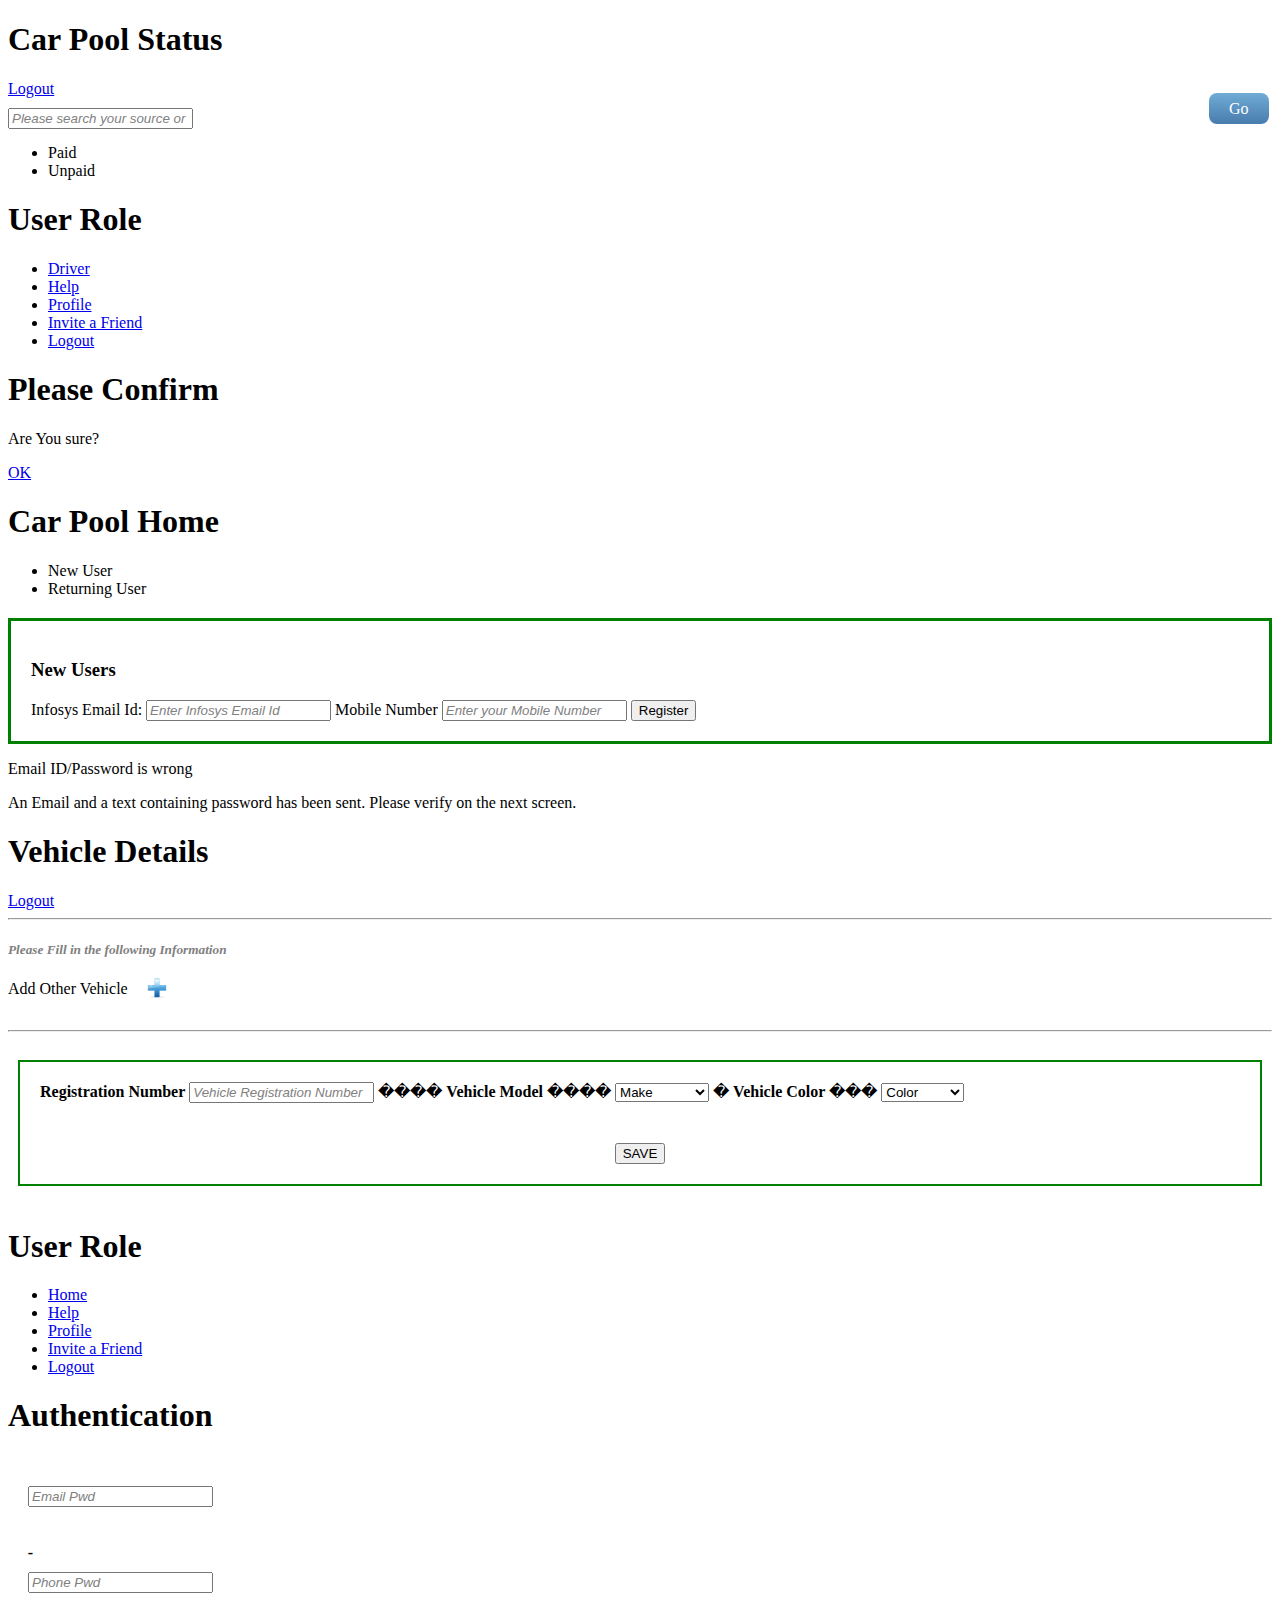
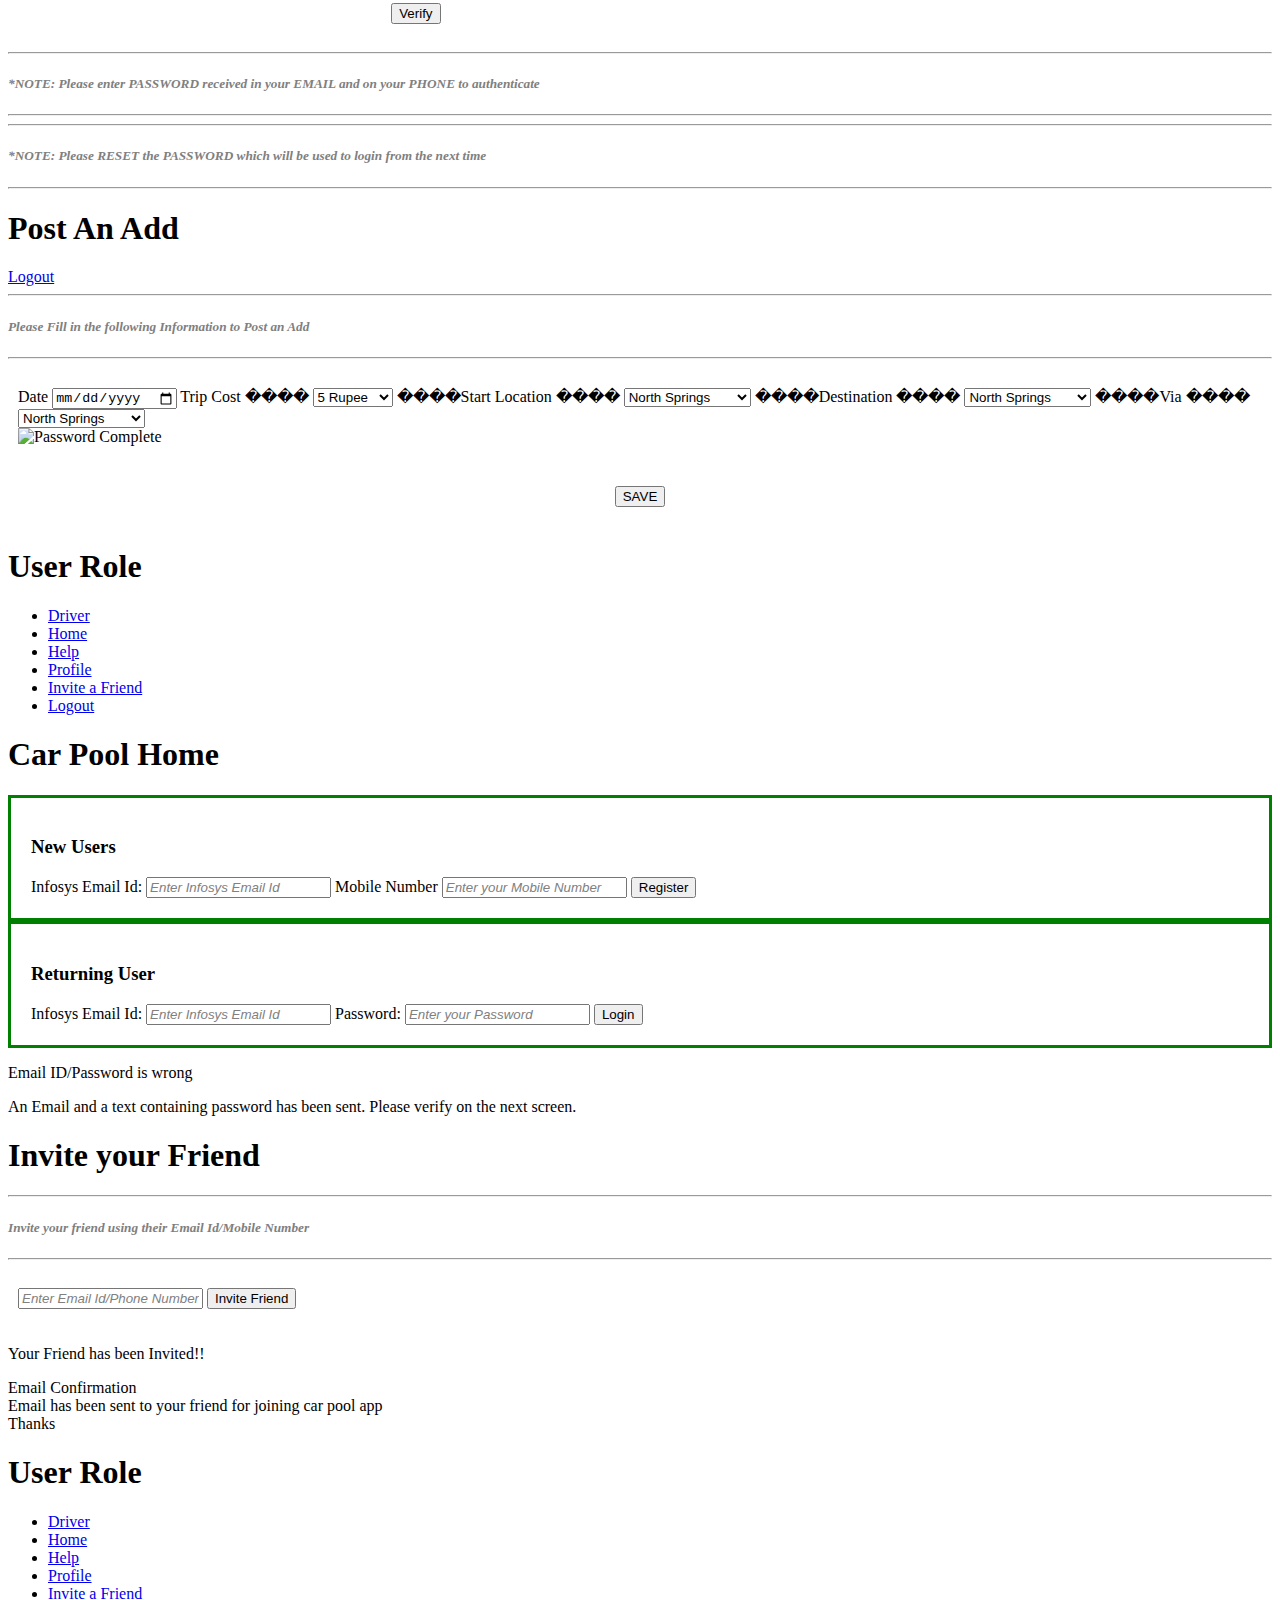
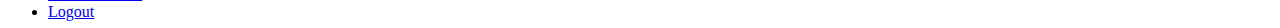
==== commit 21759688: "resolved conflict" ====
--- a/CarPool/WebContent/Index.html
+++ b/CarPool/WebContent/Index.html
@@ -113,10 +113,10 @@
 			<!-------- New Customer ---------->
 			<h3>New Users</h3>
 			<label for="email">Infosys Email Id:</label>
-   			 <input type="text" name="name" id="email" value="" placeholder="Enter Infosys Email Id" />
+   			<input type="text" name="name" id="email" value="" placeholder="Enter Infosys Email Id" />
    			<label for="mobileNumber">Mobile Number</label>
     		<input type="text" name="name" id="mobileNumber" value=""  placeholder="Enter your Mobile Number"/>
-    		 <input value="Register" type="submit" id="register">
+    		<input value="Register" type="submit" id="register">
 		</div>
 			<!-- <div class="form-divider-line"></div> -->
 			
@@ -548,10 +548,20 @@
 <input type="text" placeholder="Enter Email Id/Phone Number to Invite" name="invite" class="invite"/>
 <button type="submit" style="align:center" data-theme="b" name="submit" value="submit-value" class="invite-friend" >Invite Friend</button>
 </div>
-<div data-role="popup" id="successPopup">
+<div data-role="popup" id="successSendInvitePopup">
 				<p>Your Friend has been Invited!!</p>
 </div>
-</div>
+
+<a href="#email-friend-popup" role="button" class="ui-shadow ui-btn ui-corner-all ui-btn-inline" data-transition="slidedown" style="display:none">data-transition="slidedown"</a>
+
+
+</div>
+</div>
+
+<div data-role="dialog" id="email-friend-popup">
+	<div data-role="header">Email Confirmation</div> 
+	<div data-role="content">Email has been sent to your friend for joining car pool app</div> 
+	<div data-role="footer">Thanks</div> 
 <div data-role="panel" id="left-panel" data-theme="b">
 		
 			<div data-role="header" data-theme="b" class="ui-header ui-bar-b" role="banner">
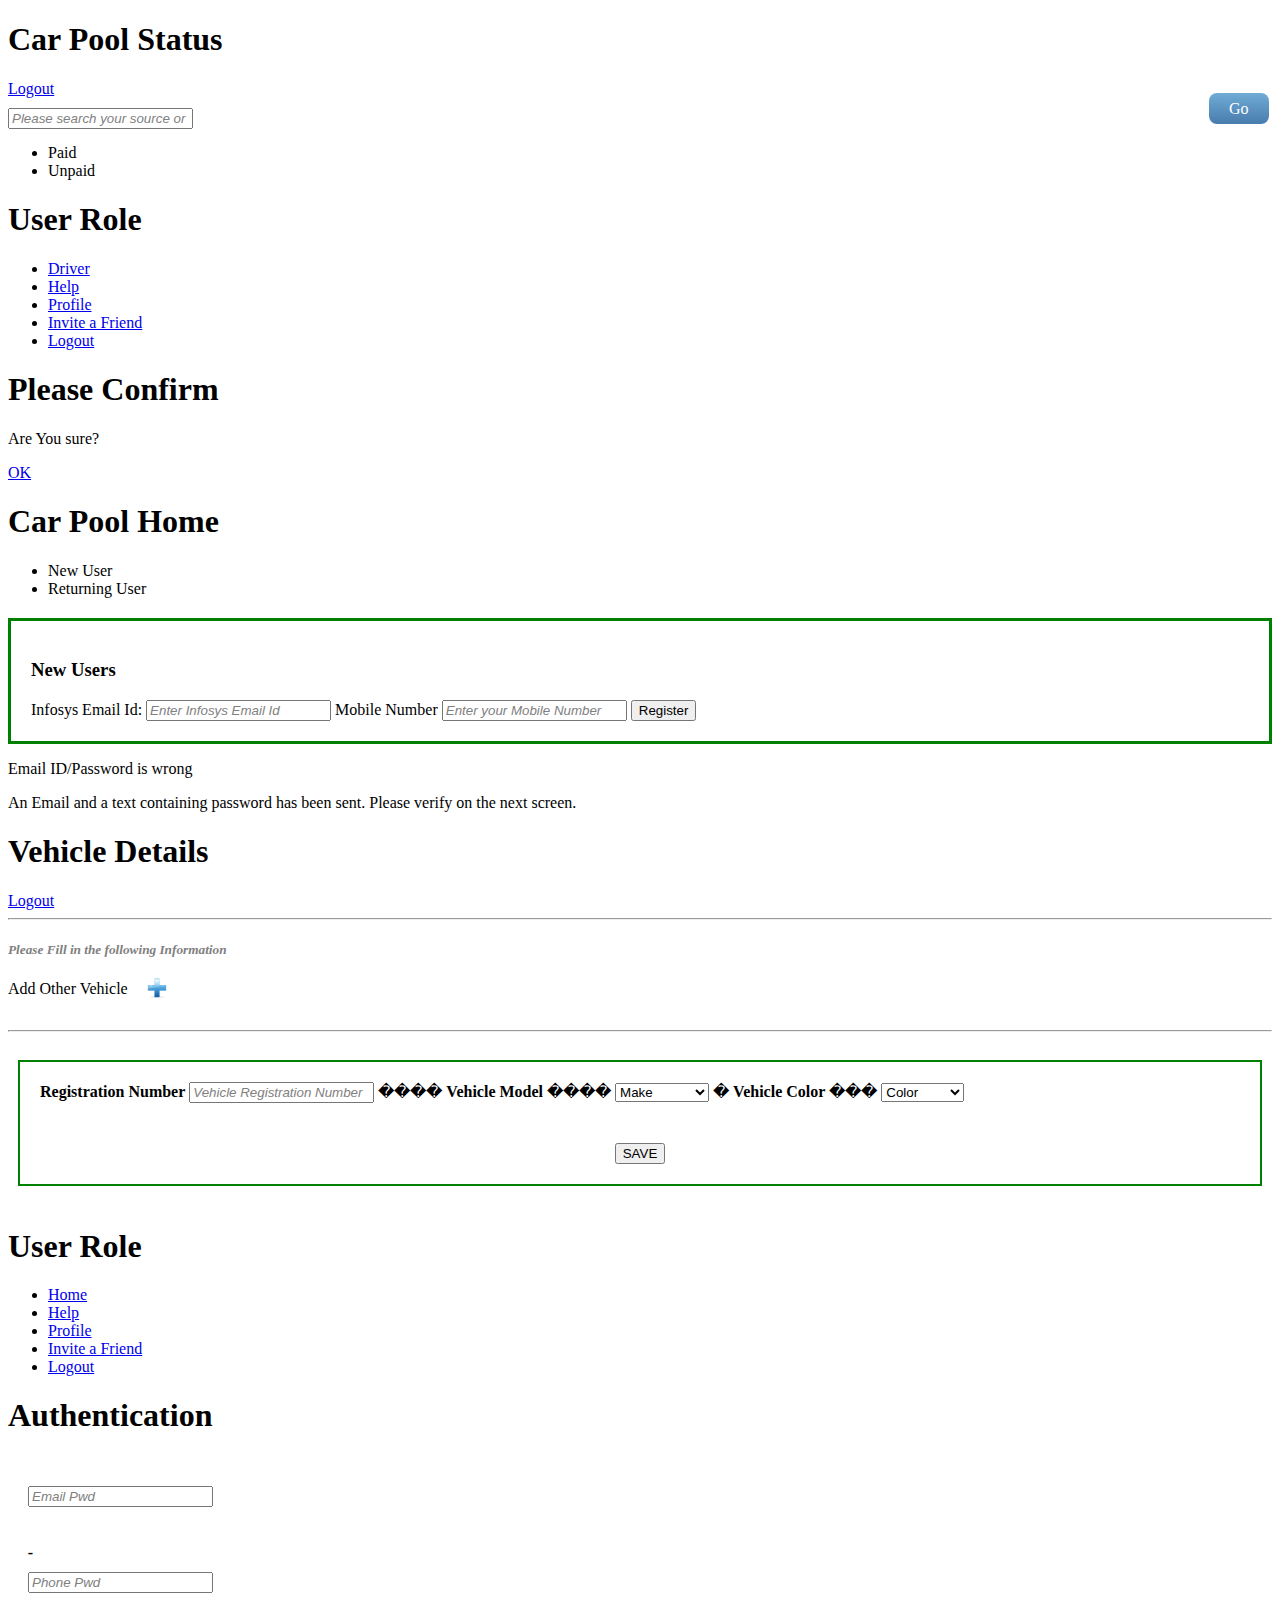
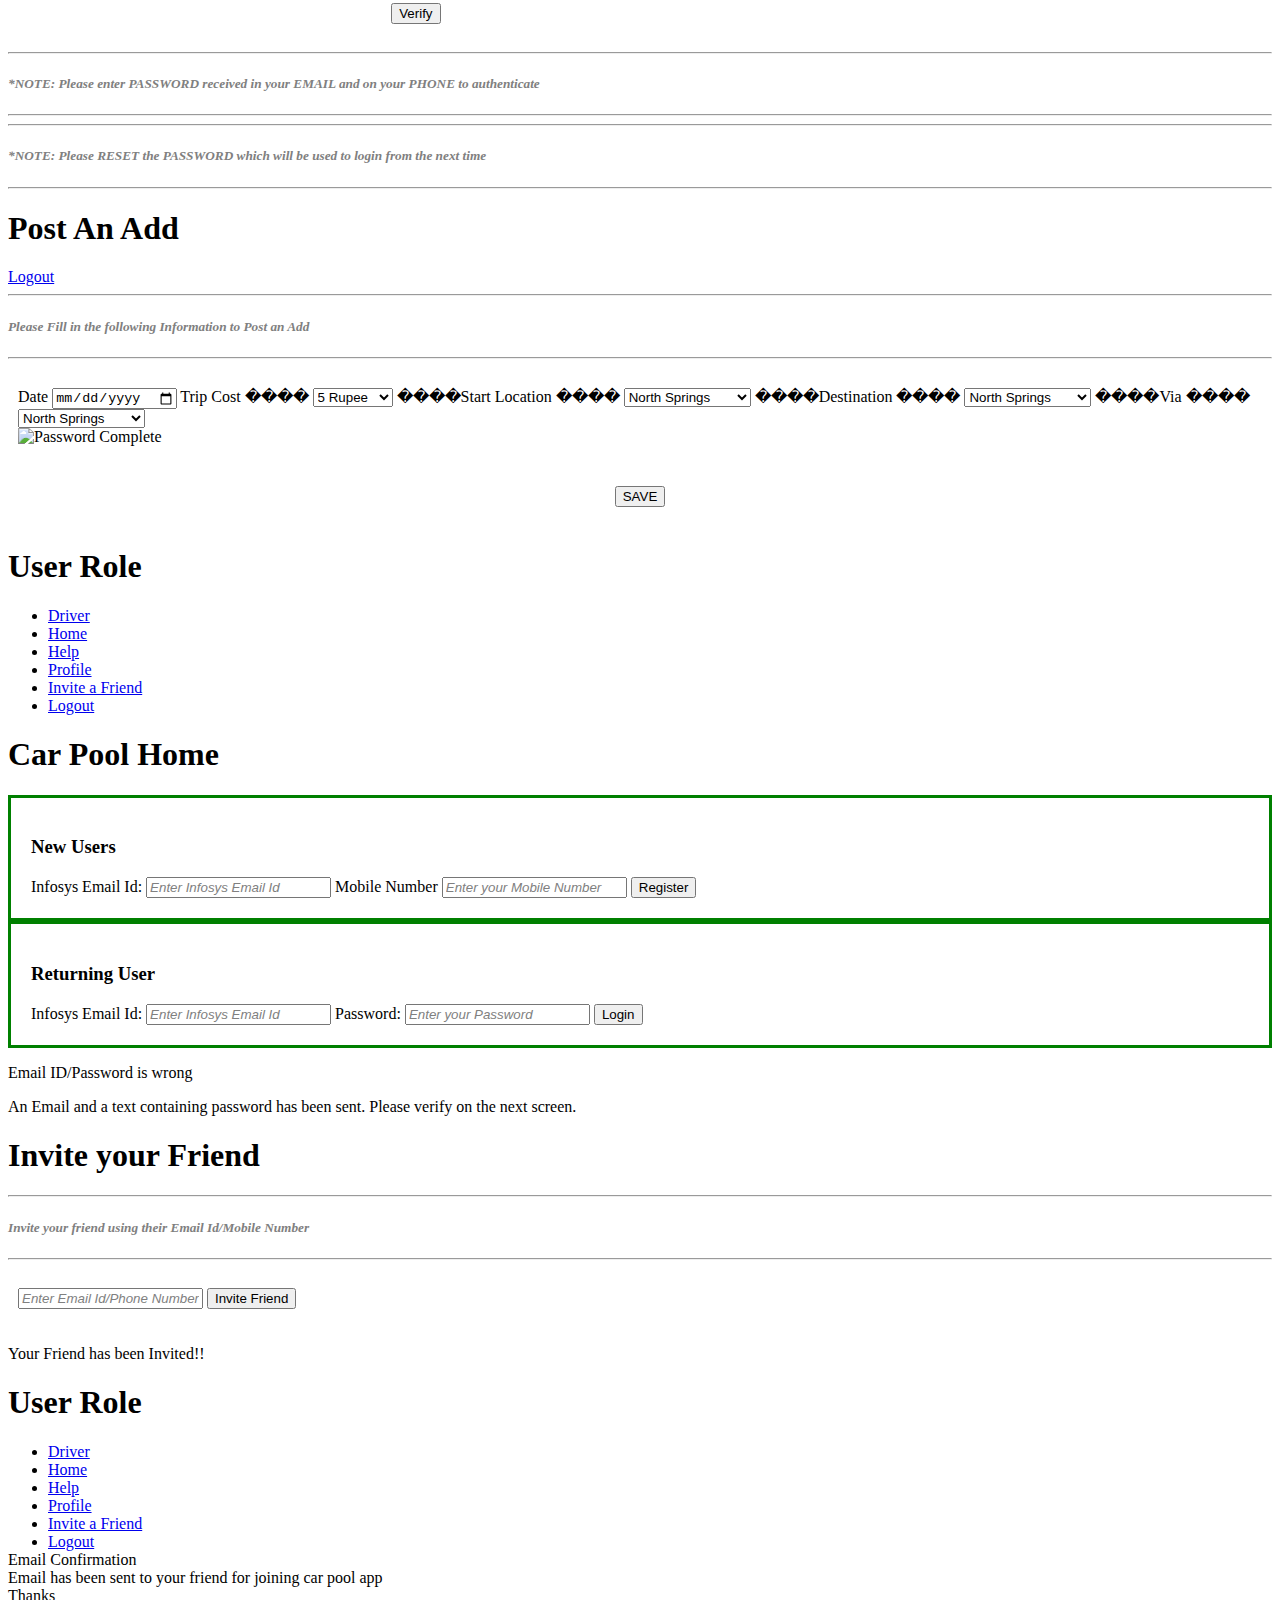
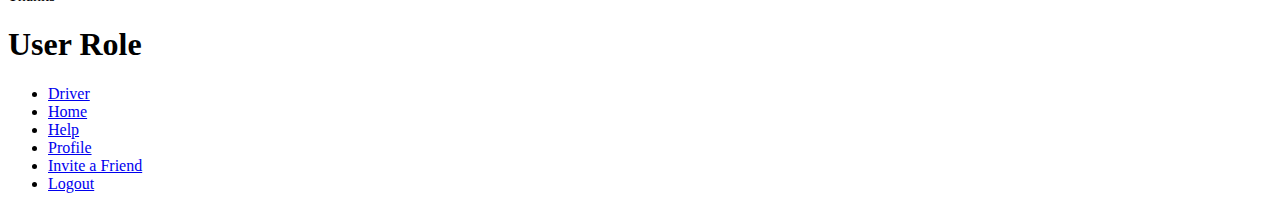
==== commit cb3dc448: "Merge branch 'master' of https://github.com/ToPrakhar/Hackathon.git" ====
--- a/CarPool/WebContent/Index.html
+++ b/CarPool/WebContent/Index.html
@@ -556,12 +556,6 @@
 
 
 </div>
-</div>
-
-<div data-role="dialog" id="email-friend-popup">
-	<div data-role="header">Email Confirmation</div> 
-	<div data-role="content">Email has been sent to your friend for joining car pool app</div> 
-	<div data-role="footer">Thanks</div> 
 <div data-role="panel" id="left-panel" data-theme="b">
 		
 			<div data-role="header" data-theme="b" class="ui-header ui-bar-b" role="banner">
@@ -580,6 +574,28 @@
 		</div>
 </div>
 
+<div data-role="dialog" id="email-friend-popup">
+	<div data-role="header">Email Confirmation</div> 
+	<div data-role="content">Email has been sent to your friend for joining car pool app</div> 
+	<div data-role="footer">Thanks</div> 
+<div data-role="panel" id="left-panel" data-theme="b">
+		
+			<div data-role="header" data-theme="b" class="ui-header ui-bar-b" role="banner">
+				<h1>User Role</h1>
+			</div>
+			
+			<ul data-role="listview">
+				<li><a href="#vehicle-details-page">Driver</a></li>
+				<li><a href="#home-page">Home</a></li>
+				<li><a href="#">Help</a></li>
+				<li><a href="#">Profile</a></li>
+				<li><a href="#invite-friend-page">Invite a Friend</a></li>
+				<li><a href="#" class="logout">Logout</a></li>
+			</ul>
+		
+		</div>
+</div>
+
 <div id="loadingdemo" align="center"
 		style="z-index: 10012; font-size: 24px; width: 100%; color: white; height: 100%; background-image: url('images/blank.gif'); top: 0; left: 0; position: fixed; vertical-align: middle; display: none; bottom: 0px;"
 		>
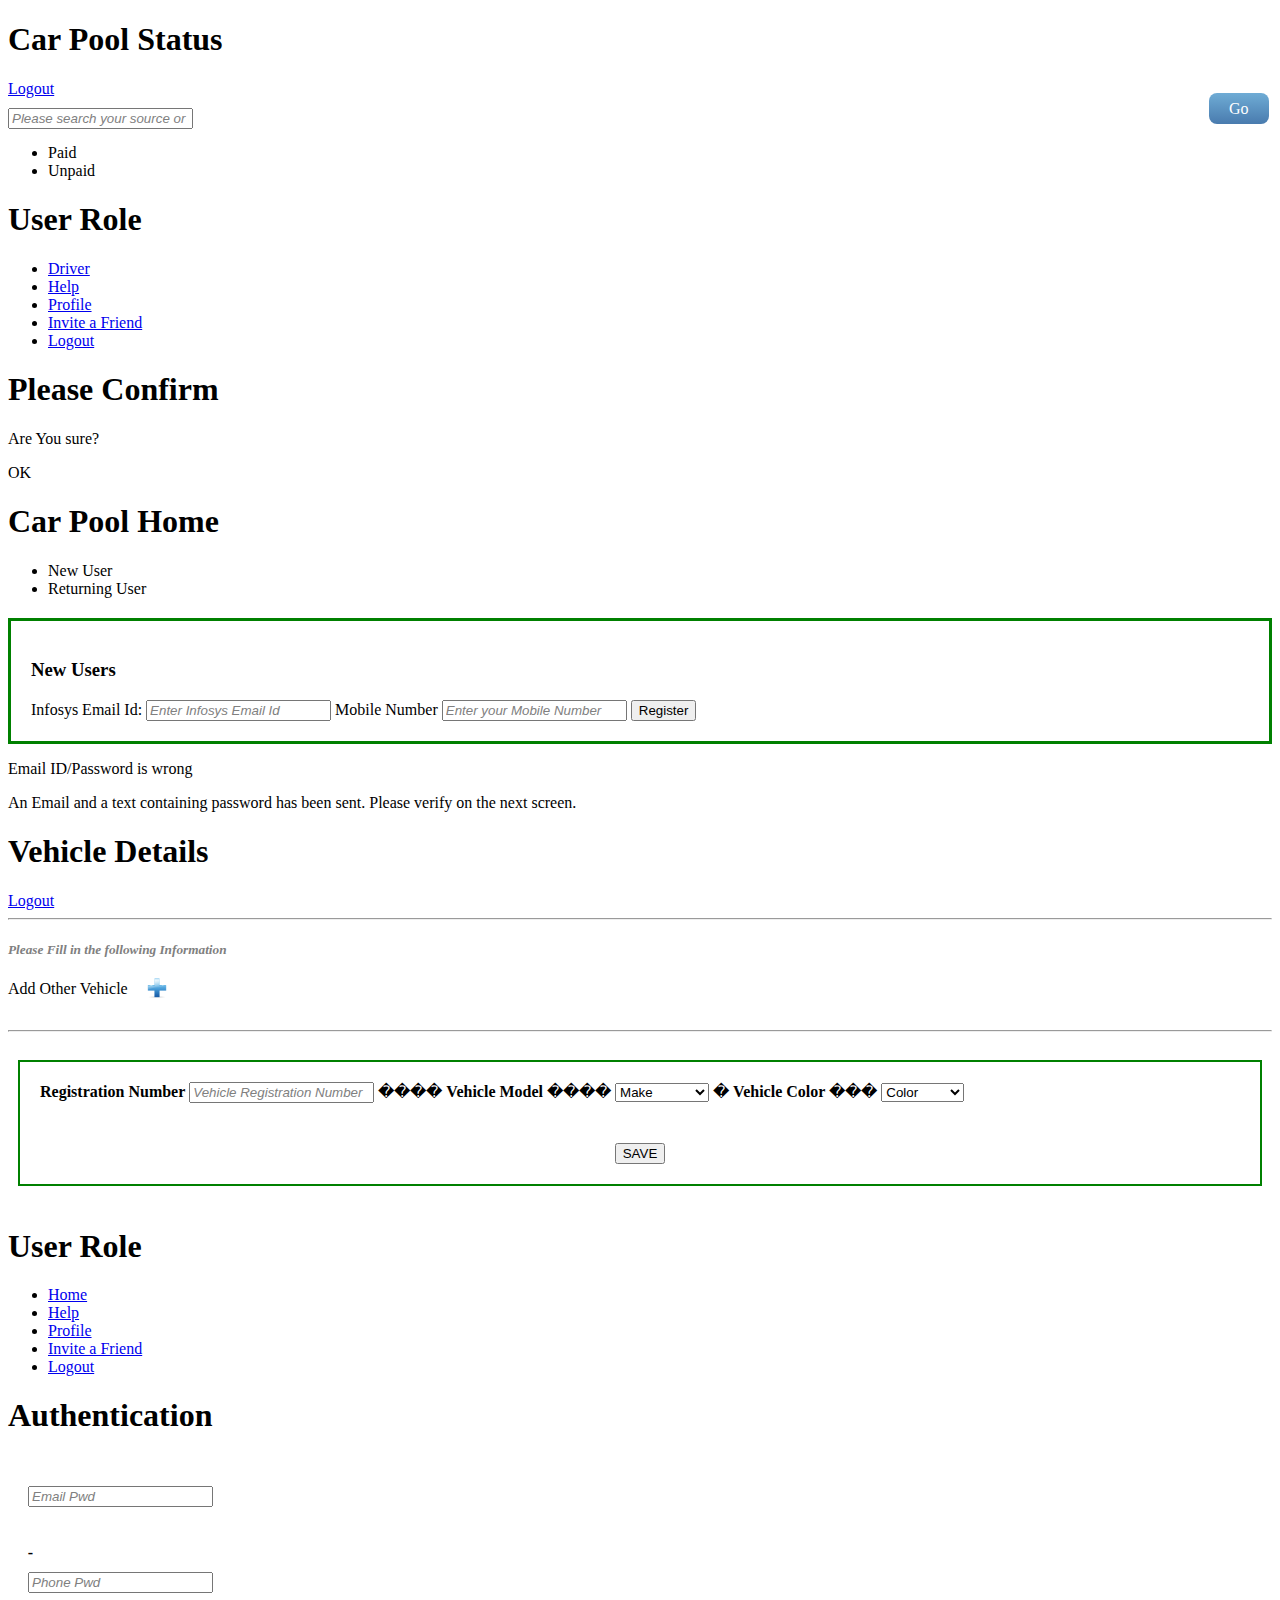
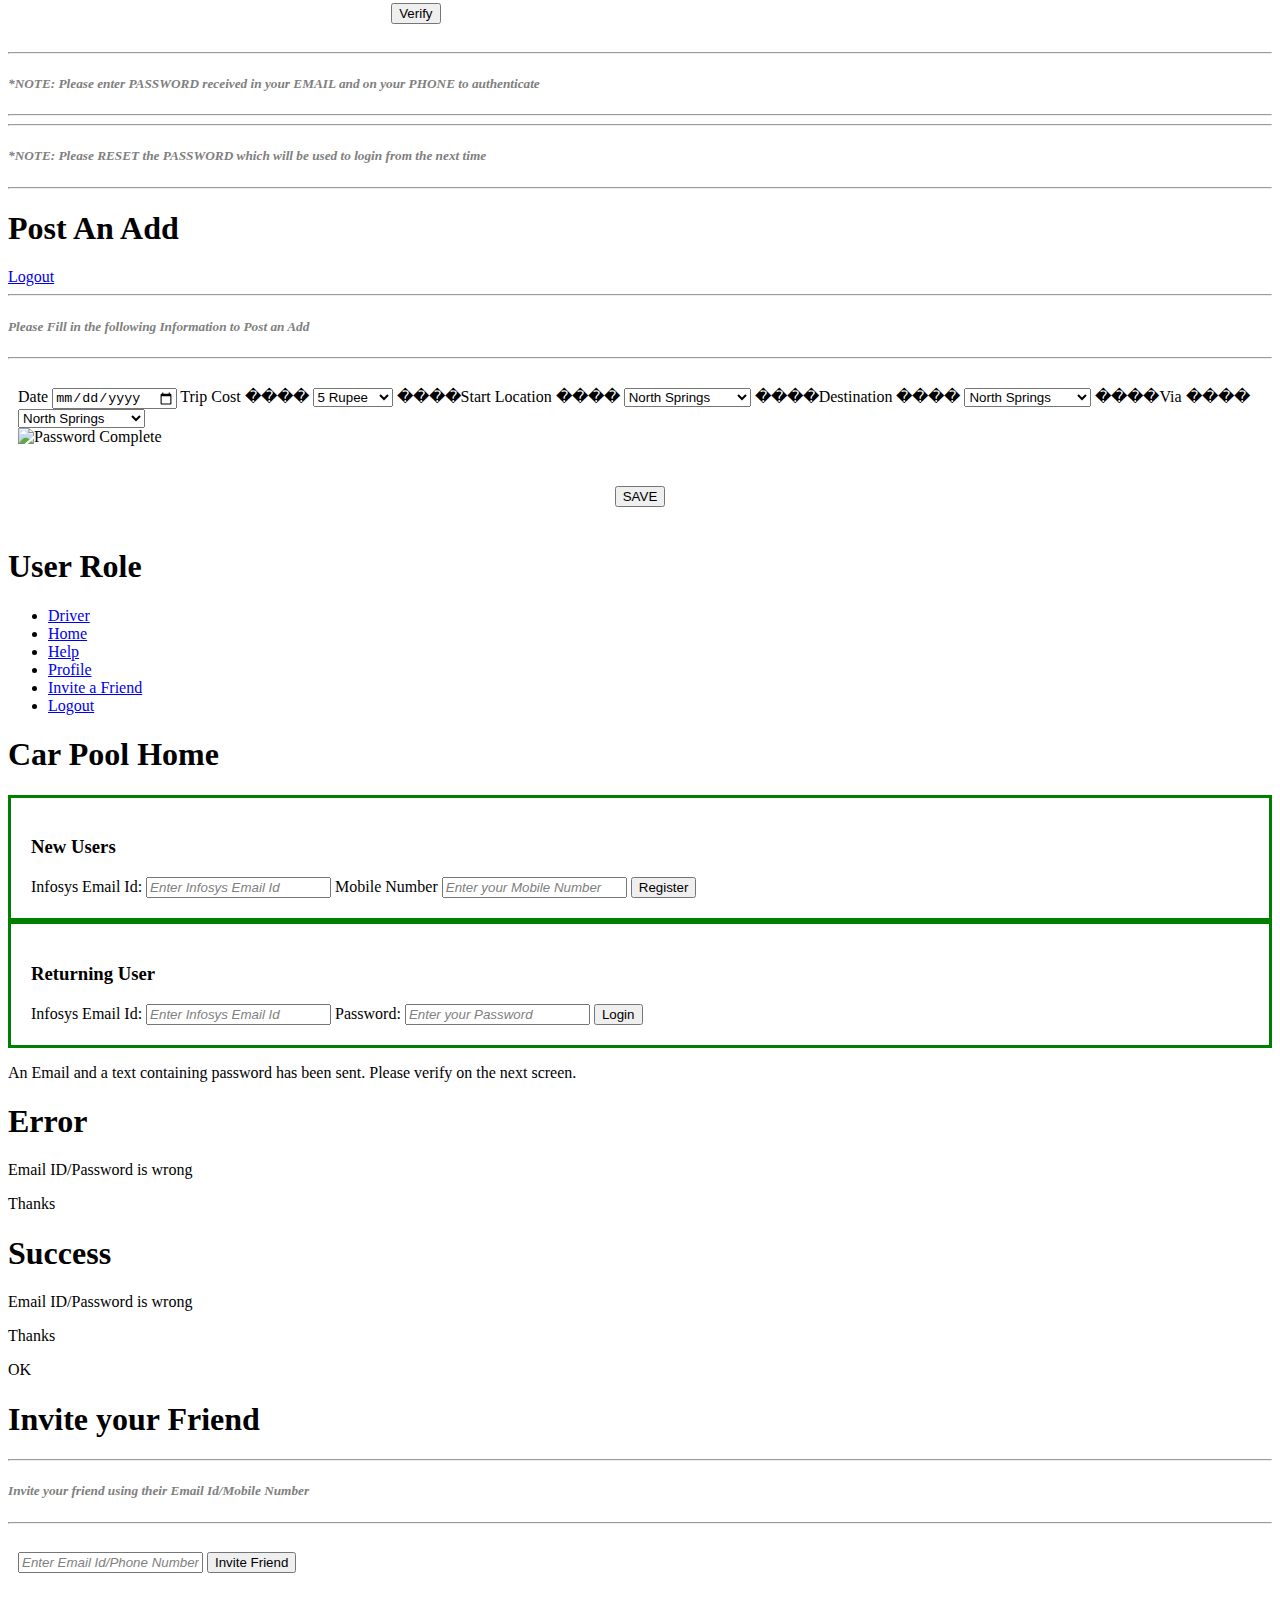
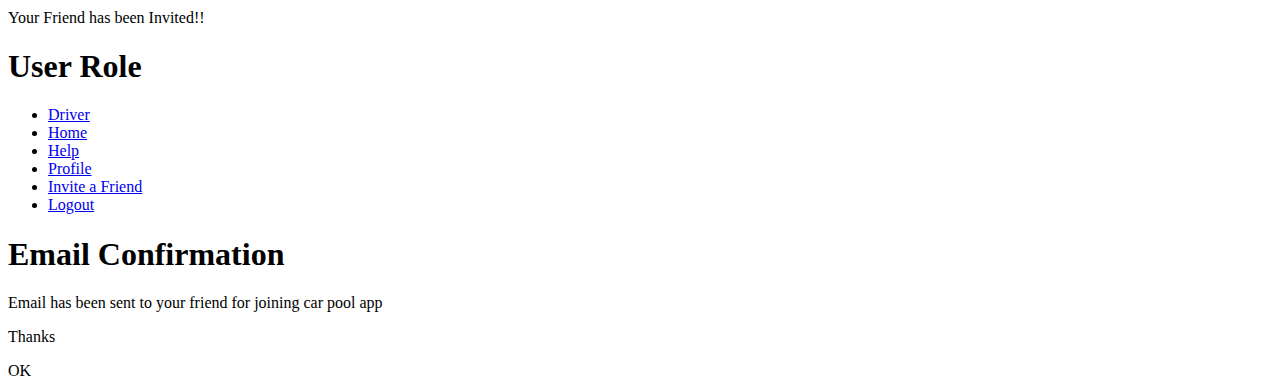
==== commit 60583edd: "popup for invite frined fixed" ====
--- a/CarPool/WebContent/Index.html
+++ b/CarPool/WebContent/Index.html
@@ -85,7 +85,7 @@
 		<div data-role="content">
 			<p>Are You sure?</p>
 			
-			<a href="docs-dialogs.html" data-role="button" data-rel="back" data-theme="b">OK</a>
+			<a data-role="button" data-rel="back" data-theme="b">OK</a>
 		</div>
 
 		
@@ -100,6 +100,7 @@
 	
 		<!-- content -->
 		<div data-role="content" class="ui-content" role="main">
+		
 		
 		
 		<div data-role="navbar" id="home-page-tap">
@@ -514,7 +515,6 @@
     		 </div>
     		 <!-- Dialog -->
 			<div data-role="popup" id="errorPopup">
-				<p>Email ID/Password is wrong</p>
 			</div>
 			
 			 <!-- Dialog -->
@@ -526,6 +526,19 @@
 		</div>
 		
 	
+	</div>
+	
+	<div data-role="dialog" id="errorPopup">
+		<div data-role="header"><h1>Error</h1></div> 
+		<div data-role="content"><p>Email ID/Password is wrong</p><p>Thanks</p>
+		</div> 
+	</div>
+	
+	<div data-role="dialog" id="successPopup">
+		<div data-role="header"><h1>Success</h1></div> 
+		<div data-role="content"><p>Email ID/Password is wrong</p><p>Thanks</p>
+		<a data-role="button" data-rel="back" data-theme="b" class="successPopup-ok">OK</a>
+		</div> 
 	</div>
 
 
@@ -575,26 +588,13 @@
 </div>
 
 <div data-role="dialog" id="email-friend-popup">
-	<div data-role="header">Email Confirmation</div> 
-	<div data-role="content">Email has been sent to your friend for joining car pool app</div> 
-	<div data-role="footer">Thanks</div> 
-<div data-role="panel" id="left-panel" data-theme="b">
-		
-			<div data-role="header" data-theme="b" class="ui-header ui-bar-b" role="banner">
-				<h1>User Role</h1>
-			</div>
-			
-			<ul data-role="listview">
-				<li><a href="#vehicle-details-page">Driver</a></li>
-				<li><a href="#home-page">Home</a></li>
-				<li><a href="#">Help</a></li>
-				<li><a href="#">Profile</a></li>
-				<li><a href="#invite-friend-page">Invite a Friend</a></li>
-				<li><a href="#" class="logout">Logout</a></li>
-			</ul>
-		
-		</div>
-</div>
+	<div data-role="header"><h1>Email Confirmation</h1></div> 
+	<div data-role="content"><p>Email has been sent to your friend for joining car pool app</p><p>Thanks</p>
+	<a data-role="button" data-rel="back" data-theme="b" class="email-friend-ok">OK</a>
+	</div> 
+</div>
+
+
 
 <div id="loadingdemo" align="center"
 		style="z-index: 10012; font-size: 24px; width: 100%; color: white; height: 100%; background-image: url('images/blank.gif'); top: 0; left: 0; position: fixed; vertical-align: middle; display: none; bottom: 0px;"
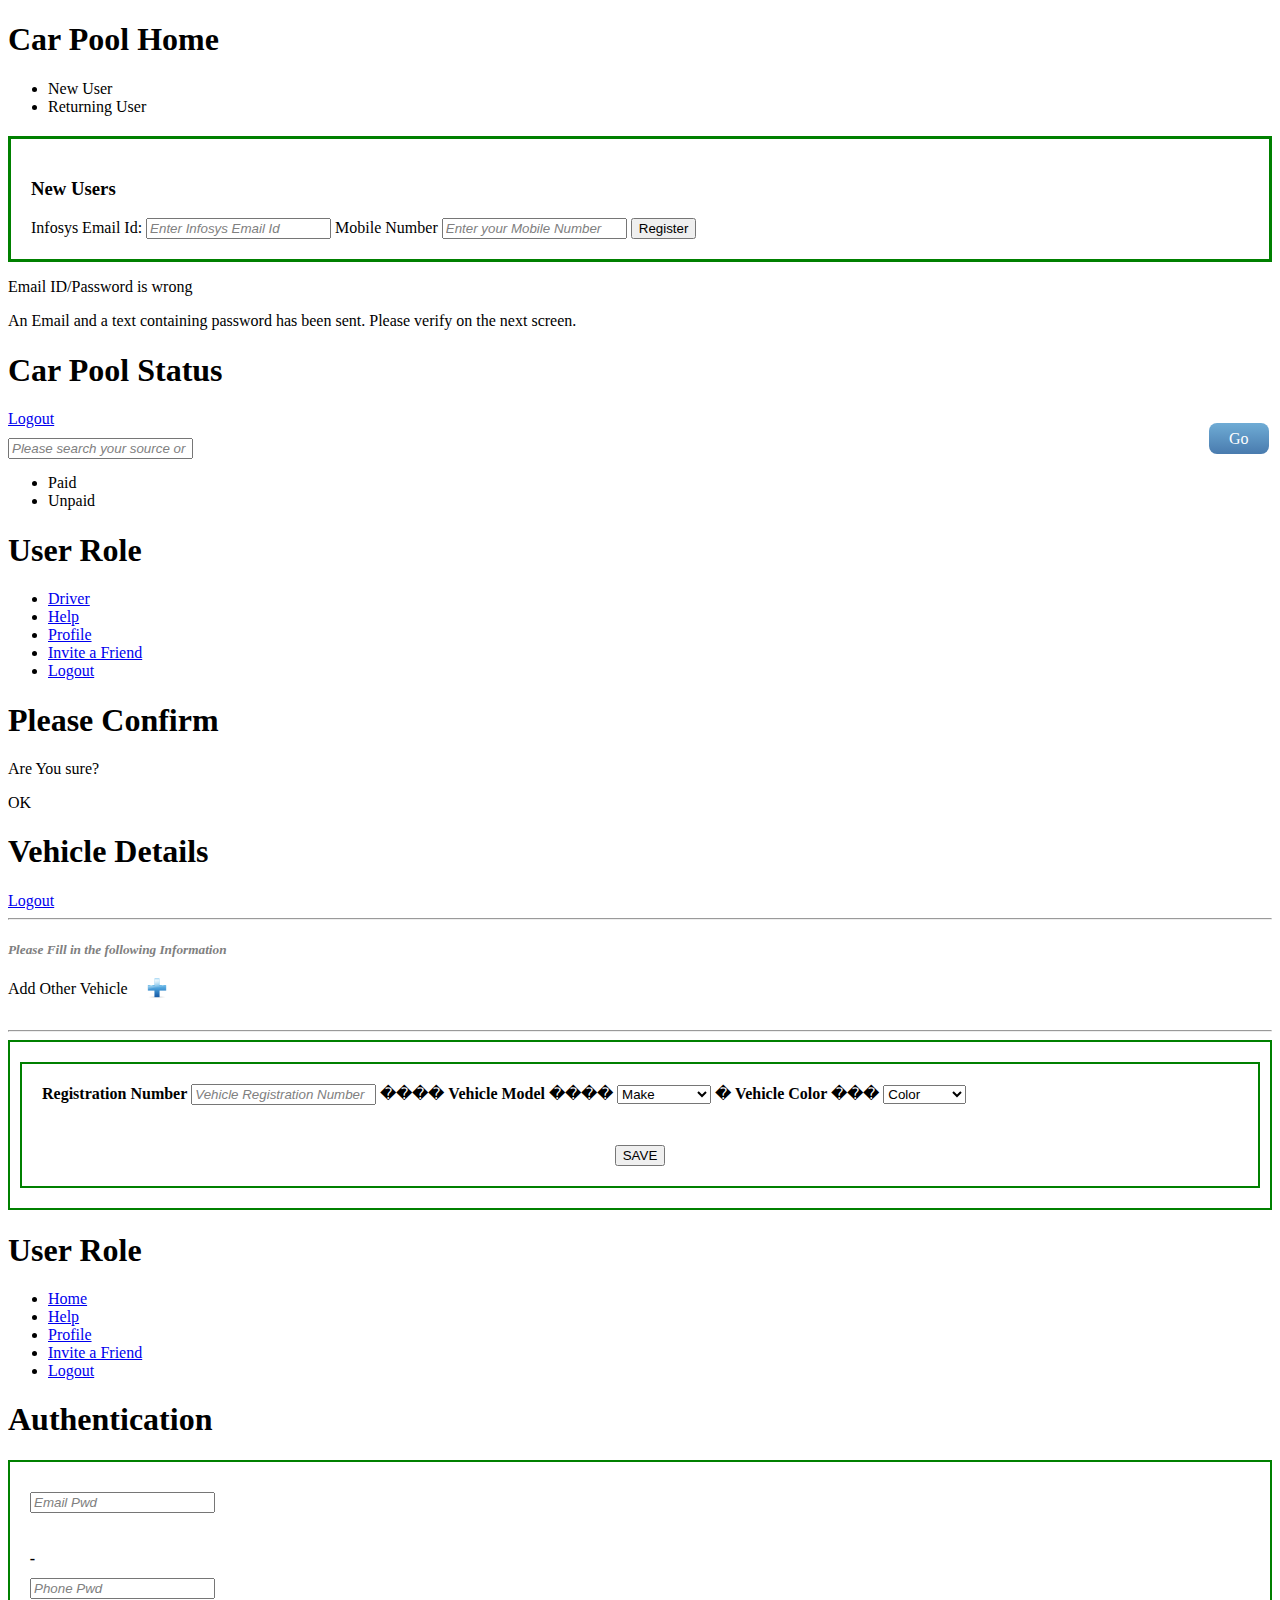
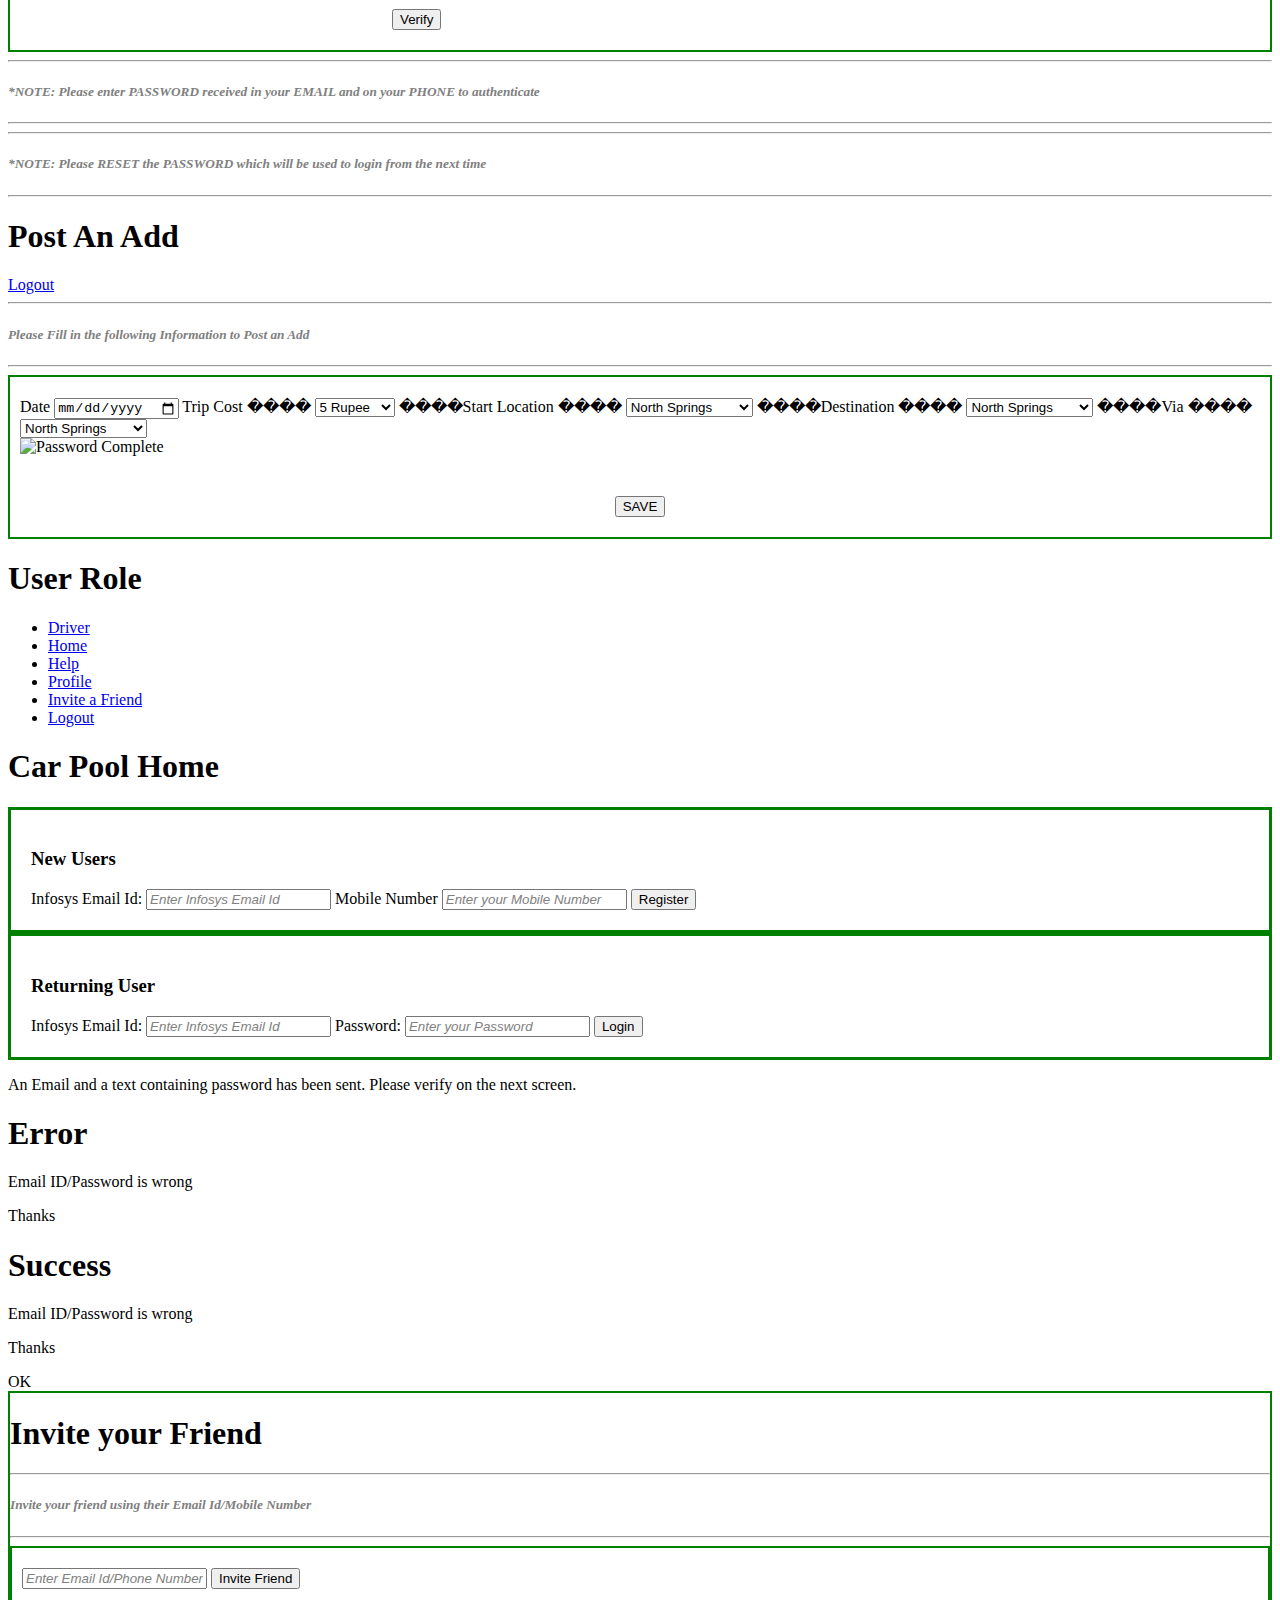
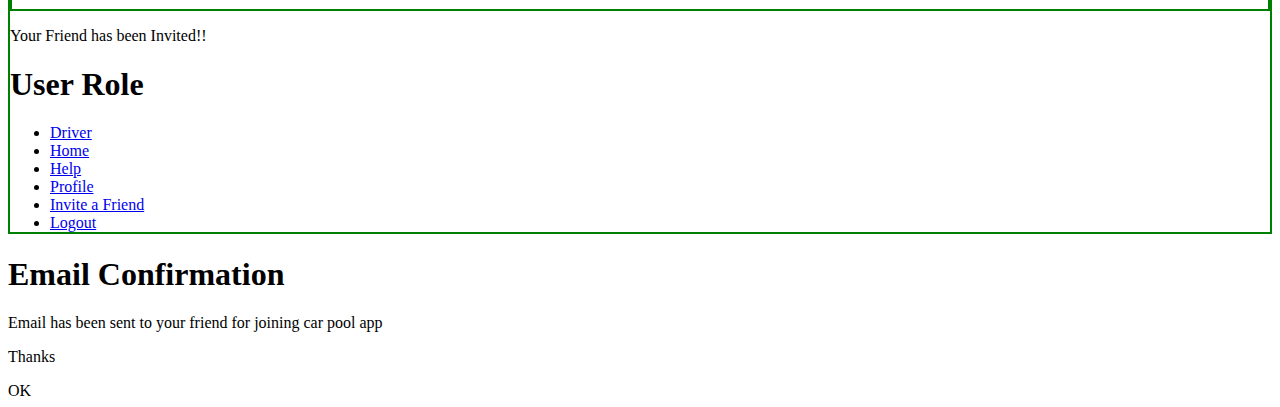
==== commit f94afc8f: "poinint changes by ash" ====
--- a/CarPool/WebContent/Index.html
+++ b/CarPool/WebContent/Index.html
@@ -26,70 +26,9 @@
 
 <body>
 
-	<div data-role="page" id="home-page" data-theme="d" style="min-height: 245px;">
-		
-		<div class="loader"></div>
-		
-		<!-- header -->
-		<div data-role="header" data-theme="b" class="ui-header ui-bar-b" role="banner">
-			<a href="#left-panel" data-theme="d" data-icon="arrow-r" data-iconpos="notext" data-shadow="false" data-iconshadow="false"></a>
-			<h1>Car Pool Status</h1>
-			<a href="#home-page-register" data-icon="check">Logout</a>
-		</div>
-	
-		<!-- content -->
-		<div data-role="content" class="ui-content" role="main">
-		
-			<input type="text" name="name" id="basic" class="search-box" value="" data-mini="true" placeholder="Please search your source or designation"/>
-			<a class="go-btn">Go</a>
-			
-			<div data-role="navbar" id="home-page-tap">
-			<ul>
-				<li><a class="ui-btn-active ui-state-persist" id="paid-tap">Paid</a></li>
-				<li><a id="unpaid-tap">Unpaid</a></li>
-			</ul>
-			</div>
-			
-			<div class="parent-list">
-			
-			</div>
-			
-			
-			
-			
-		</div>
-
-		<!-- left panel -->	
-		<div data-role="panel" id="left-panel" data-theme="b">
-		
-			<div data-role="header" data-theme="b" class="ui-header ui-bar-b" role="banner">
-				<h1>User Role</h1>
-			</div>
-			
-			<ul data-role="listview">
-				<li><a href="#vehicle-details-page">Driver</a></li>
-				<li><a href="#">Help</a></li>
-				<li><a href="#">Profile</a></li>
-				<li><a href="#invite-friend-page">Invite a Friend</a></li>
-				<li><a href="#" class="logout">Logout</a></li>
-			</ul>
-		
-		</div>
-	
-	</div>
-
-	<div data-role="page" data-url="book-confirm.html" id="book-confirm">
-		<div data-role="header">
-			<h1>Please Confirm</h1>
-		</div>
-		<div data-role="content">
-			<p>Are You sure?</p>
-			
-			<a data-role="button" data-rel="back" data-theme="b">OK</a>
-		</div>
-
-		
-	</div>
+	
+
+	
 
 	<div data-role="page" id="home-page-register" data-theme="d" style="min-height: 245px;">
 		
@@ -146,6 +85,72 @@
 	
 	</div>
 	
+	
+	<div data-role="page" id="home-page" data-theme="d" style="min-height: 245px;">
+		
+		<div class="loader"></div>
+		
+		<!-- header -->
+		<div data-role="header" data-theme="b" class="ui-header ui-bar-b" role="banner">
+			<a href="#left-panel" data-theme="d" data-icon="arrow-r" data-iconpos="notext" data-shadow="false" data-iconshadow="false"></a>
+			<h1>Car Pool Status</h1>
+			<a href="#home-page-register" data-icon="check">Logout</a>
+		</div>
+	
+		<!-- content -->
+		<div data-role="content" class="ui-content" role="main">
+		
+			<input type="text" name="name" id="basic" class="search-box" value="" data-mini="true" placeholder="Please search your source or designation"/>
+			<a class="go-btn">Go</a>
+			
+			<div data-role="navbar" id="home-page-tap">
+			<ul>
+				<li><a class="ui-btn-active ui-state-persist" id="paid-tap">Paid</a></li>
+				<li><a id="unpaid-tap">Unpaid</a></li>
+			</ul>
+			</div>
+			
+			<div class="parent-list">
+			
+			</div>
+			
+			
+			
+			
+		</div>
+
+		<!-- left panel -->	
+		<div data-role="panel" id="left-panel" data-theme="b">
+		
+			<div data-role="header" data-theme="b" class="ui-header ui-bar-b" role="banner">
+				<h1>User Role</h1>
+			</div>
+			
+			<ul data-role="listview">
+				<li><a href="#vehicle-details-page">Driver</a></li>
+				<li><a href="#">Help</a></li>
+				<li><a href="#">Profile</a></li>
+				<li><a href="#invite-friend-page">Invite a Friend</a></li>
+				<li><a href="#" class="logout">Logout</a></li>
+			</ul>
+		
+		</div>
+	
+	</div>
+	
+	
+	<div data-role="page" data-url="book-confirm.html" id="book-confirm">
+		<div data-role="header">
+			<h1>Please Confirm</h1>
+		</div>
+		<div data-role="content">
+			<p>Are You sure?</p>
+			
+			<a data-role="button" data-rel="back" data-theme="b">OK</a>
+		</div>
+
+		
+	</div>
 	
 	<div data-role="page" data-theme="d" class="vehicle-details-page" id="vehicle-details-page">
 
@@ -286,7 +291,7 @@
 <h5 style="color: grey; font-style: italic">*NOTE: Please RESET the PASSWORD which will be used to login from the next time</h5>
 <hr>
 </div>
-<form class="ui-post-authenticate-form" onsubmit="insertUser();" method="post" action="Index.html#home-page">
+<form class="ui-post-authenticate-form" onsubmit="insertUser();" method="post" >
 	<div class="message-log2"></div>
 	<input type="password" class="post-authentication1" placeholder="Enter your Password">
 	<input type="password" class="post-authentication2" placeholder="Confirm Password">
--- a/CarPool/WebContent/css/home.css
+++ b/CarPool/WebContent/css/home.css
@@ -140,7 +140,7 @@
 	
 }
 
-.ui-post-authenticate-form, .form-child-1, .form-child{
+.invite-friend-page, .ui-authenticate-form, .ui-post-authenticate-form, .form-child-1, .form-child{
 	border: 2px solid green;
 }
 
